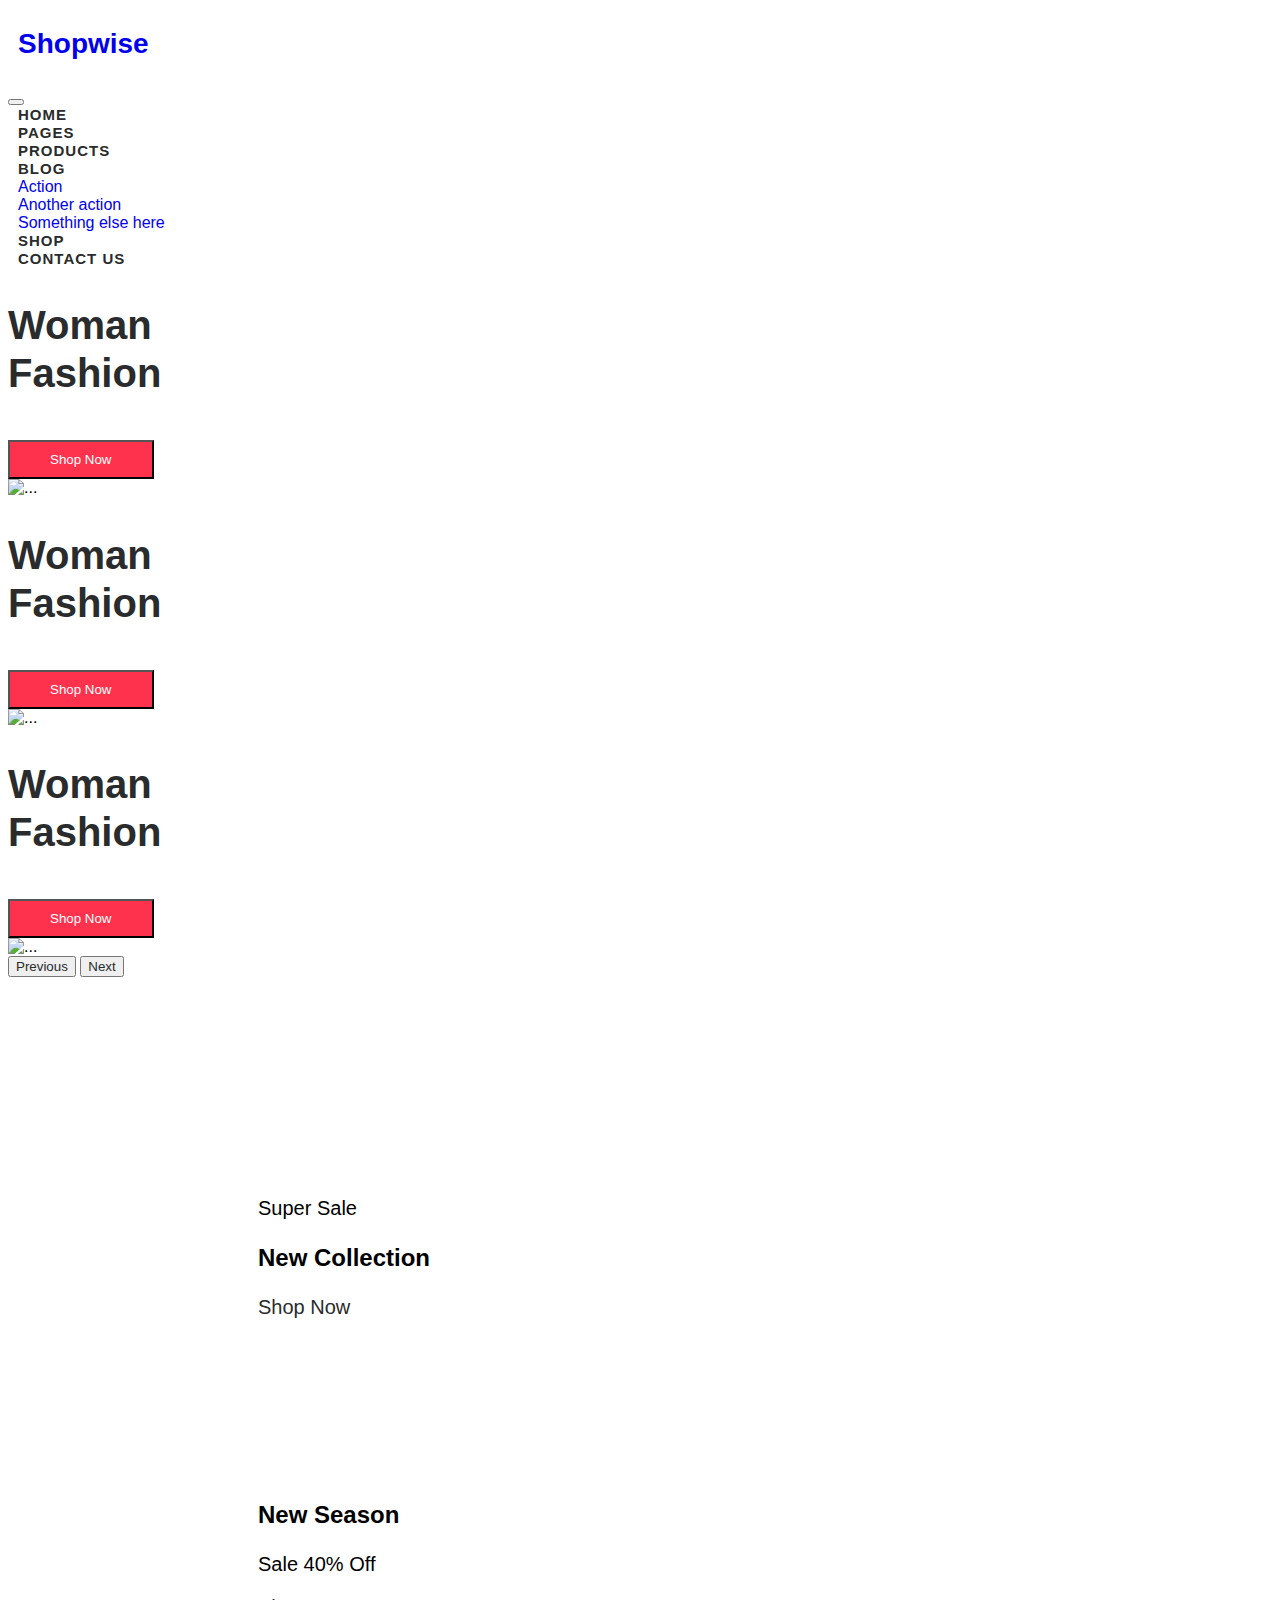
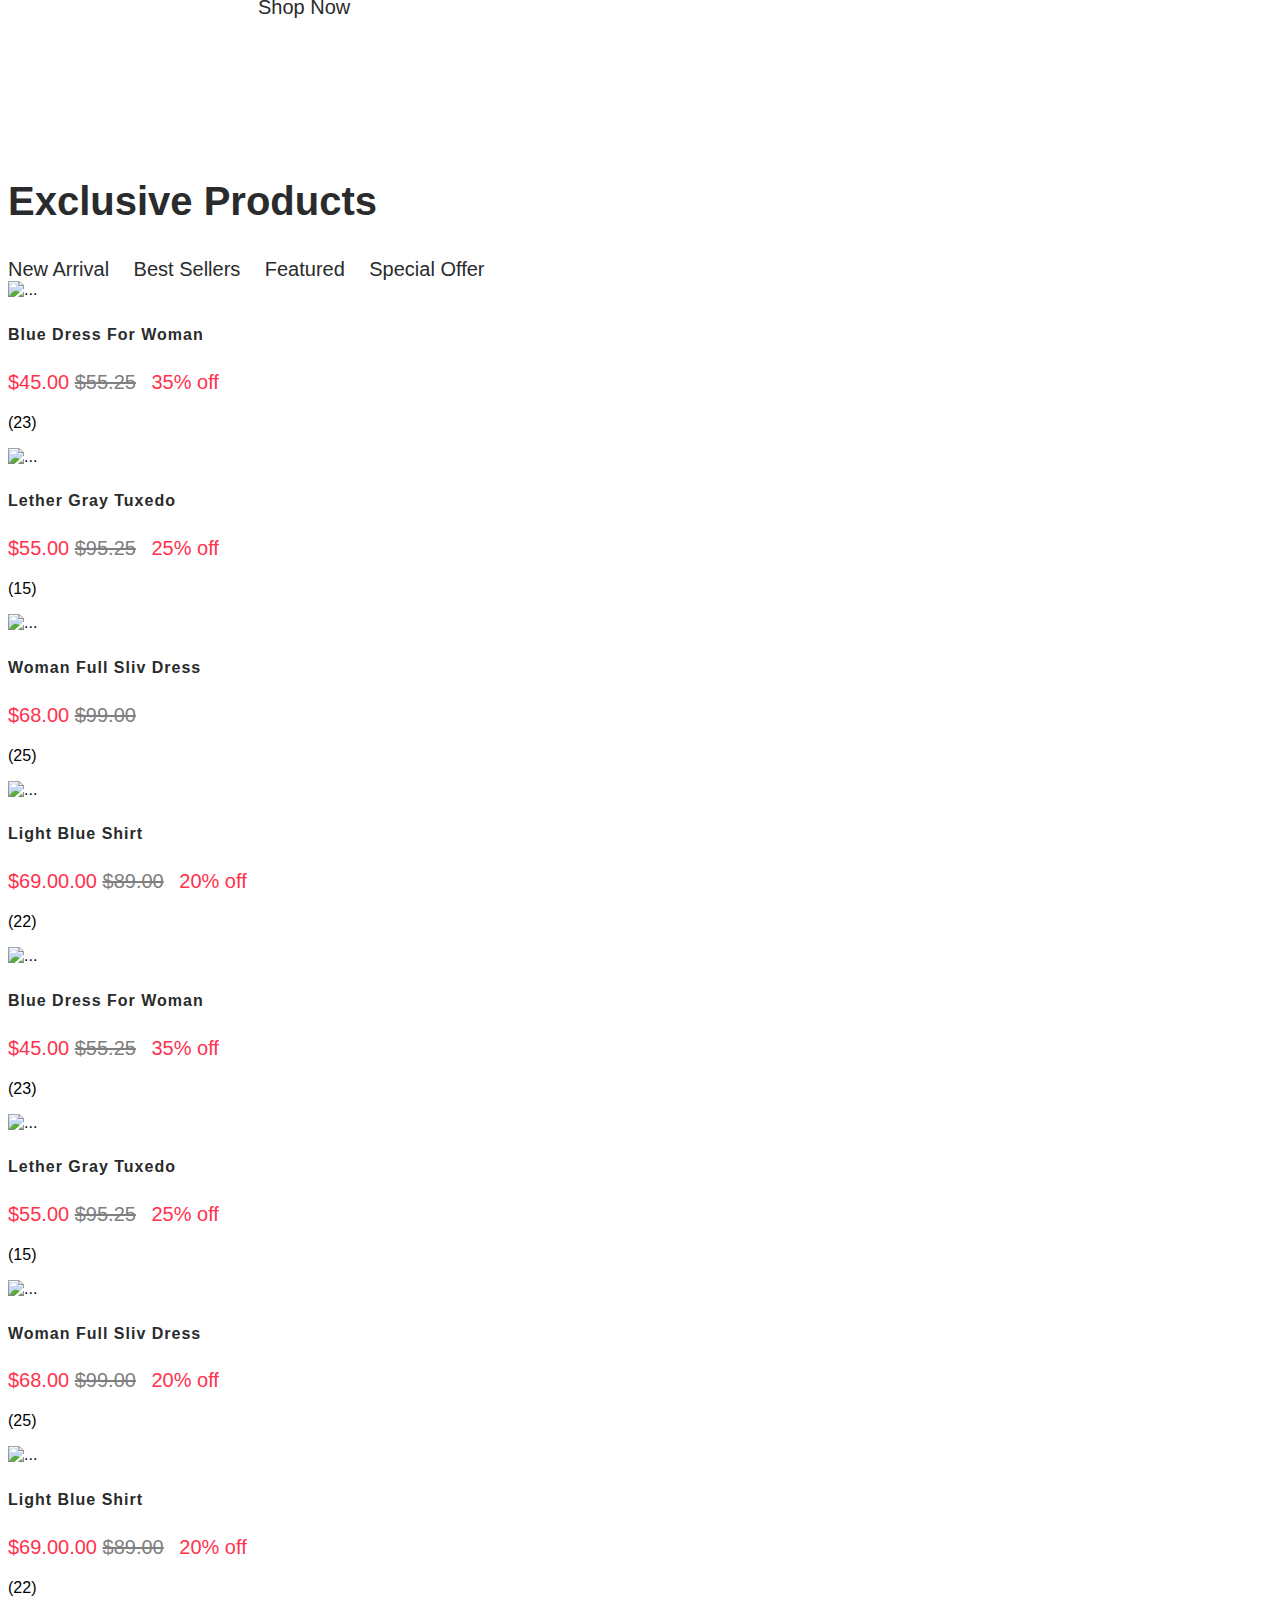
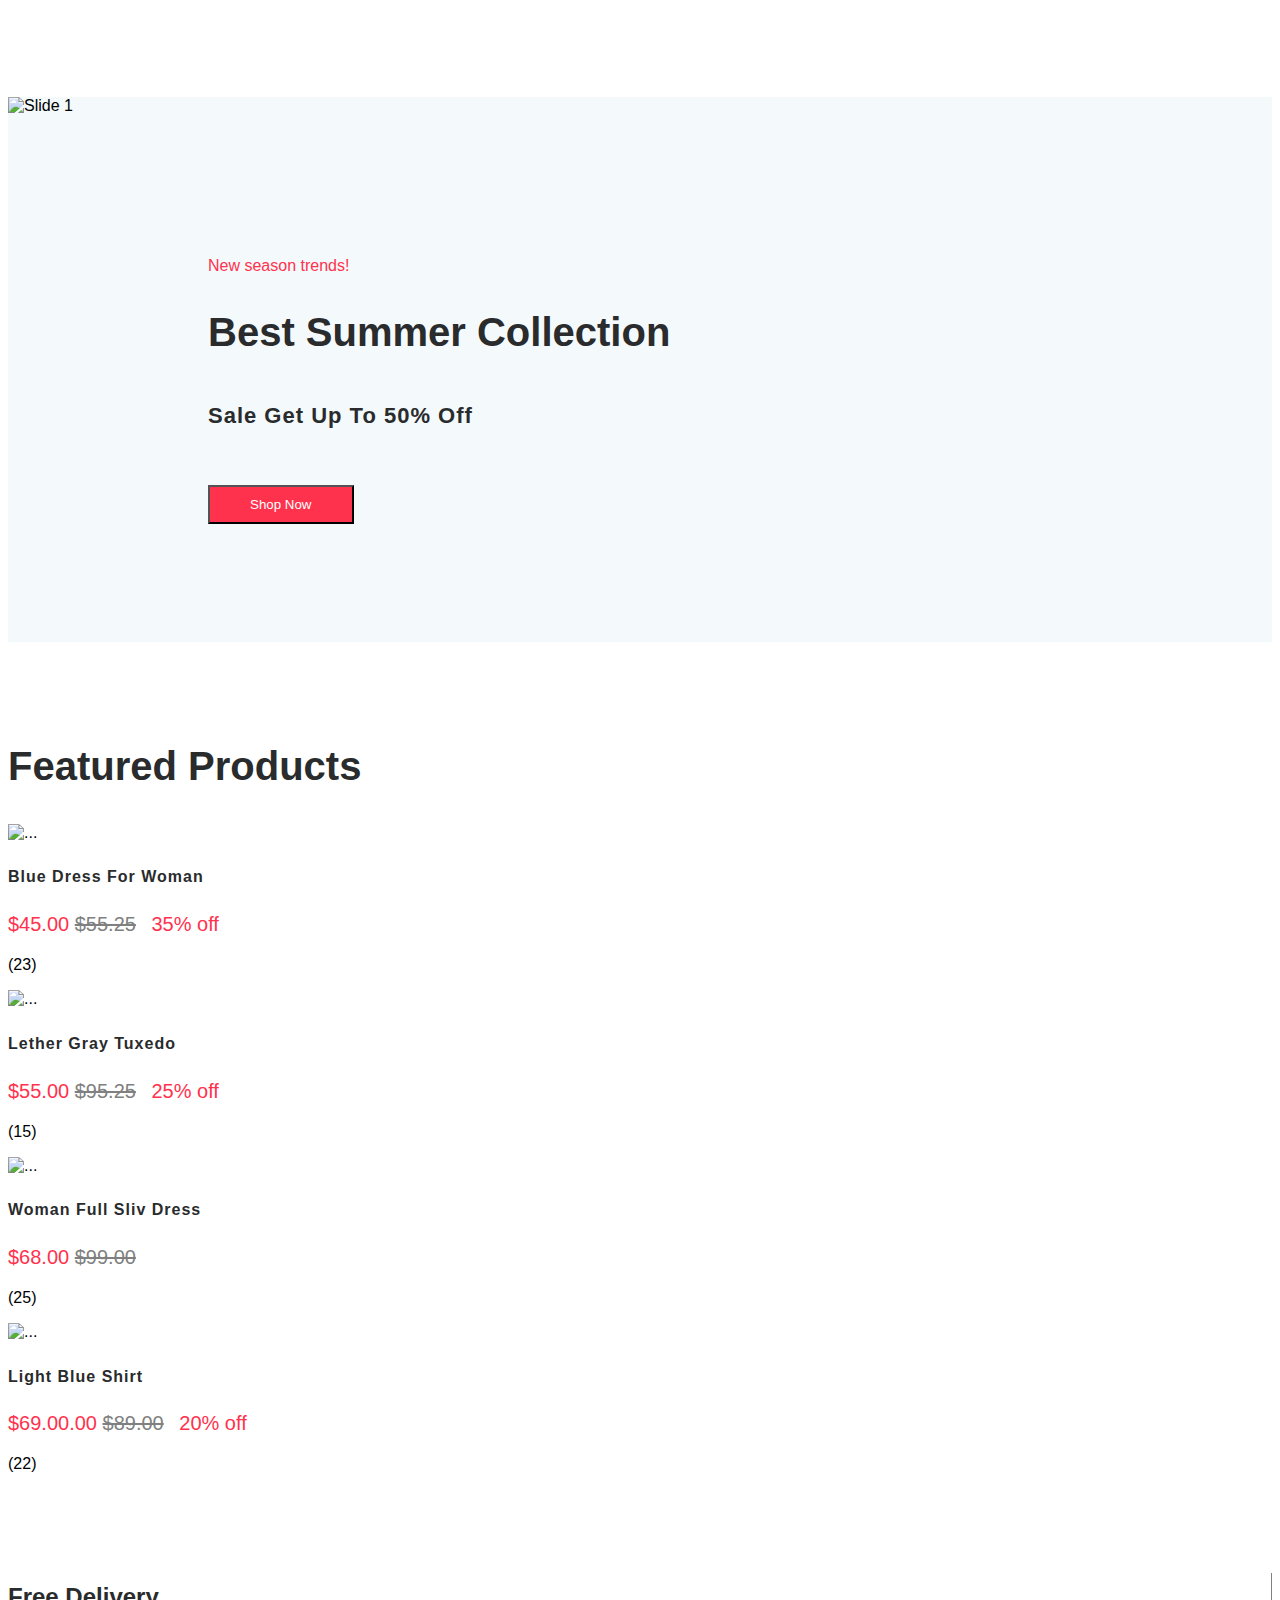
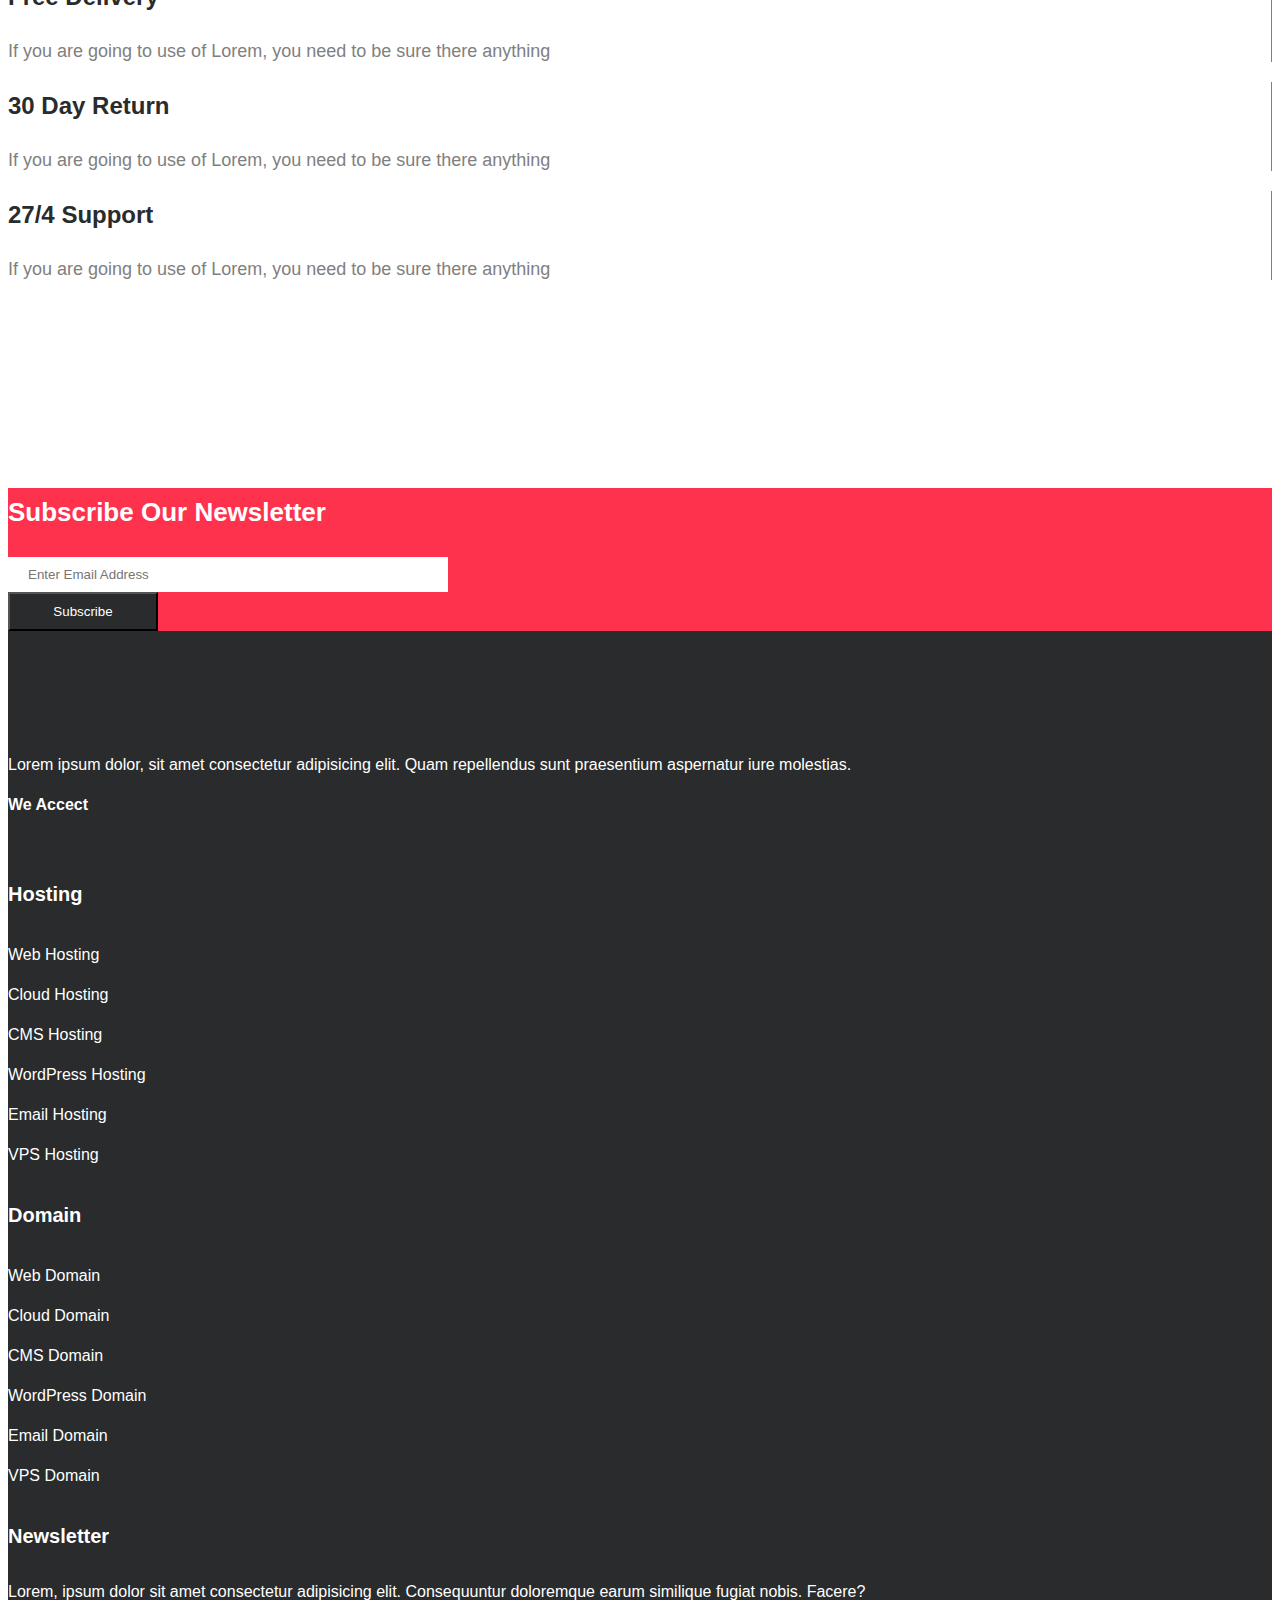
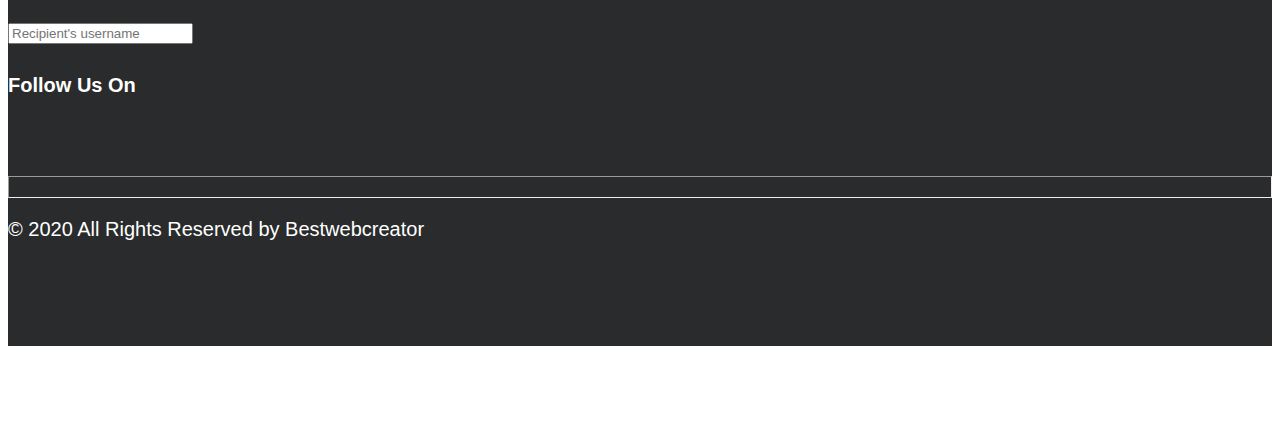
==== index.html @ 96793359 "Contact" ====
<!DOCTYPE html>
<html lang="en">
<head>
    <meta charset="UTF-8">
    <meta http-equiv="X-UA-Compatible" content="IE=edge">
    <meta name="viewport" content="width=device-width, initial-scale=1.0">
    
    

    <link href="https://cdn.jsdelivr.net/npm/bootstrap@5.2.2/dist/css/bootstrap.min.css" rel="stylesheet" integrity="sha384-Zenh87qX5JnK2Jl0vWa8Ck2rdkQ2Bzep5IDxbcnCeuOxjzrPF/et3URy9Bv1WTRi" crossorigin="anonymous">
    
    

    <link rel="stylesheet" href="https://cdnjs.cloudflare.com/ajax/libs/font-awesome/6.2.0/css/all.min.css" integrity="sha512-xh6O/CkQoPOWDdYTDqeRdPCVd1SpvCA9XXcUnZS2FmJNp1coAFzvtCN9BmamE+4aHK8yyUHUSCcJHgXloTyT2A==" crossorigin="anonymous" referrerpolicy="no-referrer" />

    <link rel="stylesheet" href="css/style.css">
    <title>shopwise</title>
</head>
<body>
    <header>
        <nav class="navbar navbar-expand-lg bg-light p-lg-3 ">
            <div class="container">
              <a class="navbar-brand" href="#">
                <div class="icon ">

                    <i class="fa-sharp fa-solid fa-cart-shopping"></i>
                    
                </div>
                <h3>Shopwise</h3>
              </a>
              <button class="navbar-toggler" type="button" data-bs-toggle="collapse" data-bs-target="#navbarNavDropdown" aria-controls="navbarNavDropdown" aria-expanded="false" aria-label="Toggle navigation">
                <span class="navbar-toggler-icon"></span>
              </button>
              <div class="collapse navbar-collapse" id="navbarNavDropdown">
                <ul class="navbar-nav ms-auto mb-2 mb-lg-2">
                  <li class="nav-item">
                    <a class="nav-link active" aria-current="page" href="#">Home</a>
                  </li>
                  <li class="nav-item">
                    <a class="nav-link" href="#">Pages</a>
                  </li>
                  <li class="nav-item">
                    <a class="nav-link" href="#">products</a>
                  </li>
                  <li class="nav-item dropdown">
                    <a class="nav-link dropdown-toggle" href="#" role="button" data-bs-toggle="dropdown" aria-expanded="false">
                     Blog
                    </a>
                    <ul class="dropdown-menu">
                      <li><a class="dropdown-item" href="#">Action</a></li>
                      <li><a class="dropdown-item" href="#">Another action</a></li>
                      <li><a class="dropdown-item" href="#">Something else here</a></li>
                    </ul>
                  </li>


                  <li class="nav-item">
                    <a class="nav-link" href="#">shop</a>
                  </li>

                  <li class="nav-item">
                    <a class="nav-link" href="Contact.html">Contact Us</a>
                  </li>

                  <li class="nav-item">
                    <a class="nav-link" href="#">
                        <i class="fa-sharp fa-solid fa-magnifying-glass"></i>
                    </a>
                  </li>

                  <li class="nav-item">
                    <a class="nav-link" href="#">
                        <i class="fa-solid fa-cart-shopping"></i>
                    </a>
                  </li>
                </ul>
              </div>
            </div>
          </nav>
    </header>

    <section id="hero">
      <div id="carouselExampleControls" class="carousel slide" >
        <div class="carousel-inner">
          <div class="carousel-item active">
            <div class="carousel-caption car-title me-5 mb-lg-5 mb-sm-5 mb-md-5   ">
              <h2>Woman Fashion</h2>
              <button class="btn ">Shop Now</button>
            </div>
            <img src="imgs/banner1.jpg" class="d-block img-fluid w-100" alt="...">
          </div>
          <div class="carousel-item">
            <div class="carousel-caption car-title me-5  mb-lg-5 mb-sm-5 mb-md-5  ">
              <h2>Woman Fashion</h2>
              <button class="btn ">Shop Now</button>
            </div>
            <img src="imgs/banner2.jpg" class="d-block w-100" alt="...">
          </div>
          <div class="carousel-item">
            <div class="carousel-caption car-title me-5  mb-lg-5 mb-sm-5 mb-md-5 ">
              <h2>Woman Fashion</h2>
              <button class="btn ">Shop Now</button>
            </div>
            <img src="imgs/banner3.jpg" class="d-block w-100" alt="...">
          </div>
        </div>
        <button class="carousel-control-prev" type="button" data-bs-target="#carouselExampleControls" data-bs-slide="prev">
          <span class="carousel-control-prev-icon" aria-hidden="true"></span>
          <span class="visually-hidden">Previous</span>
        </button>
        <button class="carousel-control-next" type="button" data-bs-target="#carouselExampleControls" data-bs-slide="next">
          <span class="carousel-control-next-icon" aria-hidden="true"></span>
          <span class="visually-hidden">Next</span>
        </button>
      </div>
    </section >

    <section id="banner" >
      <div class="container">
        <div class="row">
          <div class="col-md-6 col-lg-6 col-sm-12">
            <div class="sale ">
               <div class="sale-img  justify-content-center text-center ">
                <p>Super Sale</p>
                <h3>New Collection</h3>
                <span>Shop Now</span>
              </div>
            </div>
          </div>


          <div class="col-md-6 col-lg-6 col-sm-12">
            <div class="sale2 ">
               <div class="sale-img  justify-content-center text-center ">

                <h3>New Season</h3>
                <p>Sale 40% Off</p>

                
                <span>Shop Now</span>
              </div>
            </div>
          </div>
        </div>
      </div>
    </section>

<section id="Products">
  <div class="Product container">
    <div class="Product-name  text-center">
      <h2>Exclusive Products</h2>
      <div class="link mt-4 mb-lg-5 mb-md-5 mb-sm-5 ">
        <ul>
          <li> <a href="">New Arrival</a> </li>
          <li><a href="">Best Sellers</a> </li>
          <li><a href="">Featured</a> </li>
          <li><a href="">Special Offer</a> </li>
        </ul>
      </div>
      
    </div>


    <div class="Products">
      <div class="row">
        <div class="col-lg-3 col-md-3 col-sm-6 pb-lg-5 pb-md-4 pb-sm-5">

          <div class="card" style="width: 18rem;">
            <img src="imgs/product_img1.jpg" class="card-img-top img-fluid" alt="...">
            <div class="card-body">
              <h5 class="card-title">Blue Dress For Woman</h5>
              <p class="card-text">$45.00 <span>$55.25</span> 35% off</p>

              <div class="icons d-flex">
                <ul>
                  <li><i class="fa-solid fa-star"></i></li>
                  <li><i class="fa-solid fa-star"></i></li>
                  <li><i class="fa-solid fa-star"></i></li>
                  <li><i class="fa-solid fa-star"></i></li>
                  <li><i class="fa-solid fa-star-half"></i></li>

                </ul>
                <p>(23)</p>
              </div>
              
            </div>
          </div>


        </div>



        <div class="col-lg-3 col-md-3 col-sm-6 pb-lg-5 pb-md-4 pb-sm-5">

          <div class="card" style="width: 18rem;">
            <img src="imgs/product_img2.jpg" class="card-img-top img-fluid" alt="...">
            <div class="card-body">
              <h5 class="card-title">Lether Gray Tuxedo</h5>
              <p class="card-text">$55.00 <span>$95.25</span> 25% off</p>

              <div class="icons d-flex">
                <ul>
                  <li><i class="fa-solid fa-star"></i></li>
                  <li><i class="fa-solid fa-star"></i></li>
                  <li><i class="fa-solid fa-star"></i></li>
                  <li><i class="fa-solid fa-star"></i></li>
                  <li><i class="fa-solid fa-star-half"></i></li>

                </ul>
                <p>(15)</p>
              </div>
              
            </div>
          </div>


        </div>


        <div class="col-lg-3 col-md-3 col-sm-6 pb-lg-5 pb-md-4 pb-sm-5">

          <div class="card" style="width: 18rem;">
            <img src="imgs/product_img3.jpg" class="card-img-top img-fluid" alt="...">
            <div class="card-body">
              <h5 class="card-title">Woman Full Sliv Dress</h5>
              <p class="card-text">$68.00 <span>$99.00</span> </p>

              <div class="icons d-flex">
                <ul>
                  <li><i class="fa-solid fa-star"></i></li>
                  <li><i class="fa-solid fa-star"></i></li>
                  <li><i class="fa-solid fa-star"></i></li>
                  <li><i class="fa-solid fa-star"></i></li>
                  <li><i class="fa-solid fa-star-half"></i></li>

                </ul>
                <p>(25)</p>
              </div>
              
            </div>
          </div>


        </div>


        <div class="col-lg-3 col-md-3 col-sm-6 pb-lg-5 pb-md-4 pb-sm-5">

          <div class="card" style="width: 18rem;">
            <img src="imgs/product_img4.jpg" class="card-img-top img-fluid" alt="...">
            <div class="card-body">
              <h5 class="card-title">Light Blue Shirt</h5>
              <p class="card-text">$69.00.00 <span>$89.00</span> 20% off</p>

              <div class="icons d-flex">
                <ul>
                  <li><i class="fa-solid fa-star"></i></li>
                  <li><i class="fa-solid fa-star"></i></li>
                  <li><i class="fa-solid fa-star"></i></li>
                  <li><i class="fa-solid fa-star"></i></li>
                  <li><i class="fa-solid fa-star-half"></i></li>

                </ul>
                <p>(22)</p>
              </div>
              
            </div>
          </div>


        </div>


        <div class="col-lg-3 col-md-3 col-sm-6 pb-lg-5 pb-md-4 pb-sm-5">

          <div class="card" style="width: 18rem;">
            <img src="imgs/product_img5.jpg" class="card-img-top img-fluid" alt="...">
            <div class="card-body">
              <h5 class="card-title">Blue Dress For Woman</h5>
              <p class="card-text">$45.00 <span>$55.25</span> 35% off</p>

              <div class="icons d-flex">
                <ul>
                  <li><i class="fa-solid fa-star"></i></li>
                  <li><i class="fa-solid fa-star"></i></li>
                  <li><i class="fa-solid fa-star"></i></li>
                  <li><i class="fa-solid fa-star"></i></li>
                  <li><i class="fa-solid fa-star-half"></i></li>

                </ul>
                <p>(23)</p>
              </div>
              
            </div>
          </div>


        </div>



        <div class="col-lg-3 col-md-3 col-sm-6 pb-lg-5 pb-md-4 pb-sm-5">

          <div class="card" style="width: 18rem;">
            <img src="imgs/product_img6.jpg" class="card-img-top img-fluid" alt="...">
            <div class="card-body">
              <h5 class="card-title">Lether Gray Tuxedo</h5>
              <p class="card-text">$55.00 <span>$95.25</span> 25% off</p>

              <div class="icons d-flex">
                <ul>
                  <li><i class="fa-solid fa-star"></i></li>
                  <li><i class="fa-solid fa-star"></i></li>
                  <li><i class="fa-solid fa-star"></i></li>
                  <li><i class="fa-solid fa-star"></i></li>
                  <li><i class="fa-solid fa-star-half"></i></li>

                </ul>
                <p>(15)</p>
              </div>
              
            </div>
          </div>


        </div>


        <div class="col-lg-3 col-md-3 col-sm-6 pb-lg-5 pb-md-4 pb-sm-5">

          <div class="card" style="width: 18rem;">
            <img src="imgs/product_img7.jpg" class="card-img-top img-fluid" alt="...">
            <div class="card-body">
              <h5 class="card-title">Woman Full Sliv Dress</h5>
              <p class="card-text">$68.00 <span>$99.00</span> 20% off </p>

              <div class="icons d-flex">
                <ul>
                  <li><i class="fa-solid fa-star"></i></li>
                  <li><i class="fa-solid fa-star"></i></li>
                  <li><i class="fa-solid fa-star"></i></li>
                  <li><i class="fa-solid fa-star"></i></li>
                  <li><i class="fa-solid fa-star-half"></i></li>

                </ul>
                <p>(25)</p>
              </div>
              
            </div>
          </div>


        </div>


        <div class="col-lg-3 col-md-3 col-sm-6 pb-lg-5 pb-md-4 pb-sm-5">

          <div class="card" style="width: 18rem;">
            <img src="imgs/product_img8.jpg" class="card-img-top img-fluid" alt="...">
            <div class="card-body">
              <h5 class="card-title">Light Blue Shirt</h5>
              <p class="card-text">$69.00.00 <span>$89.00</span> 20% off</p>

              <div class="icons d-flex">
                <ul>
                  <li><i class="fa-solid fa-star"></i></li>
                  <li><i class="fa-solid fa-star"></i></li>
                  <li><i class="fa-solid fa-star"></i></li>
                  <li><i class="fa-solid fa-star"></i></li>
                  <li><i class="fa-solid fa-star-half"></i></li>

                </ul>
                <p>(22)</p>
              </div>
              
            </div>
          </div>


        </div>



        
      </div>
    </div>
  </div>
</section>



<section id="carousel" class="summer-title">
<div class="container">

  <div class="Summer  ">
    <div class="row">
      <div class="col-lg-4 col-md-4 col-sm-12">
        <div class="summer-img float-end ">
          <img src="imgs/tranding_img.png" class="d-block img-fluid" alt="Slide 1">

        </div>
      </div>

      <div class="col-lg-8 col-md-8 col-sm-12">
        <div class="summer-text   ">
          <p>New season trends!</p>
          <h2>Best Summer Collection</h2>
          <h5>Sale Get up to 50% Off</h5>
          <button class="btn ">Shop Now</button>
        </div>
      </div>
    </div>
   
</div>
</div>

</section>

<section id="Featured ">
  <div class="Featured container">
    <div class="fea-title text-center pb-lg-4 pb-sm-4 pb-lg-4">
      <h2>Featured Products</h2>
    </div>

    <div class="row">
        <div class="col-lg-3 col-md-3 col-sm-6 pb-lg-5 pb-md-4 pb-sm-5">

          <div class="card" style="width: 18rem;">
            <img src="imgs/product_img1.jpg" class="card-img-top img-fluid" alt="...">
            <div class="card-body">
              <h5 class="card-title">Blue Dress For Woman</h5>
              <p class="card-text">$45.00 <span>$55.25</span> 35% off</p>

              <div class="icons d-flex">
                <ul>
                  <li><i class="fa-solid fa-star"></i></li>
                  <li><i class="fa-solid fa-star"></i></li>
                  <li><i class="fa-solid fa-star"></i></li>
                  <li><i class="fa-solid fa-star"></i></li>
                  <li><i class="fa-solid fa-star-half"></i></li>

                </ul>
                <p>(23)</p>
              </div>
              
            </div>
          </div>


        </div>



        <div class="col-lg-3 col-md-3 col-sm-6 pb-lg-5 pb-md-4 pb-sm-5">

          <div class="card" style="width: 18rem;">
            <img src="imgs/product_img2.jpg" class="card-img-top img-fluid" alt="...">
            <div class="card-body">
              <h5 class="card-title">Lether Gray Tuxedo</h5>
              <p class="card-text">$55.00 <span>$95.25</span> 25% off</p>

              <div class="icons d-flex">
                <ul>
                  <li><i class="fa-solid fa-star"></i></li>
                  <li><i class="fa-solid fa-star"></i></li>
                  <li><i class="fa-solid fa-star"></i></li>
                  <li><i class="fa-solid fa-star"></i></li>
                  <li><i class="fa-solid fa-star-half"></i></li>

                </ul>
                <p>(15)</p>
              </div>
              
            </div>
          </div>


        </div>


        <div class="col-lg-3 col-md-3 col-sm-6 pb-lg-5 pb-md-4 pb-sm-5">

          <div class="card" style="width: 18rem;">
            <img src="imgs/product_img3.jpg" class="card-img-top img-fluid" alt="...">
            <div class="card-body">
              <h5 class="card-title">Woman Full Sliv Dress</h5>
              <p class="card-text">$68.00 <span>$99.00</span> </p>

              <div class="icons d-flex">
                <ul>
                  <li><i class="fa-solid fa-star"></i></li>
                  <li><i class="fa-solid fa-star"></i></li>
                  <li><i class="fa-solid fa-star"></i></li>
                  <li><i class="fa-solid fa-star"></i></li>
                  <li><i class="fa-solid fa-star-half"></i></li>

                </ul>
                <p>(25)</p>
              </div>
              
            </div>
          </div>


        </div>


        <div class="col-lg-3 col-md-3 col-sm-6 pb-lg-5 pb-md-4 pb-sm-5">

          <div class="card" style="width: 18rem;">
            <img src="imgs/product_img4.jpg" class="card-img-top img-fluid" alt="...">
            <div class="card-body">
              <h5 class="card-title">Light Blue Shirt</h5>
              <p class="card-text">$69.00.00 <span>$89.00</span> 20% off</p>

              <div class="icons d-flex">
                <ul>
                  <li><i class="fa-solid fa-star"></i></li>
                  <li><i class="fa-solid fa-star"></i></li>
                  <li><i class="fa-solid fa-star"></i></li>
                  <li><i class="fa-solid fa-star"></i></li>
                  <li><i class="fa-solid fa-star-half"></i></li>

                </ul>
                <p>(22)</p>
              </div>
              
            </div>
          </div>


        </div>
    </div>

  </div>
</section> 



<section id="servic">
  <div class="container">
    <div class="row">
      <div class="col-lg-4 col-md-4 col-sm-12">
        <div class="servic text-center">
            <i class="fa-solid fa-truck-fast"></i>
            <h2>Free Delivery</h2>
            <p>If you are going to use of Lorem, you need to be sure there anything</p>
          <div class="text">
            
          </div>
        </div>
      </div>



      <div class="col-lg-4 col-md-4 col-sm-12">
        <div class="servic text-center">
          <i class="fa-solid fa-hand-holding-dollar"></i> 
                     <h2>30 Day Return</h2>
            <p>If you are going to use of Lorem, you need to be sure there anything</p>
          <div class="text">
            
          </div>
        </div>
      </div>



      <div class="col-lg-4 col-md-4 col-sm-12">
        <div class="servic text-center">
          <i class="fa-sharp fa-solid fa-headset"></i>            <h2>27/4 Support</h2>
            <p>If you are going to use of Lorem, you need to be sure there anything</p>
          <div class="text">
            
          </div>
        </div>
      </div>
    </div>
  </div>
</section>




    <footer>
      <div class="footer-top">
        <div class="footer-con container ">
          <div class="row">
            <div class="col-lg-5 col-md-5 col-sm-12 justify-content-center">
              <div class="left pt-5 pb-5">
                <h2>Subscribe Our Newsletter</h2>
              </div>
              

            </div>
            <div class="col-lg-7 col-md-7 col-sm-12">
                <div class="row pt-5 pb-5">
                  <div class="col-lg-10 col-md-10 col-sm-12">

                    <div class="right float-end">
                      <input type="text" placeholder="Enter Email Address">
                    </div>
                  </div>


                  <div class="col-lg-2 col-md-2 col-sm-12">

                    <div class="col-lg-1 col-md-1 col-sm-12">
                      <div class="icon float-start ">
                        <button class="btn">Subscribe</button>
                      </div>
        
                    </div>
                  </div>
                </div>
            </div>
          </div>
        </div>
      </div>



 
    <div class="footer-mid">
      <div class="container pb-5">
        <div class="row">
            <div class="col-lg-3 col-sm-6">
                <div class="single-box">
                    <img src="img/logo.png" alt="">
                <p>Lorem ipsum dolor, sit amet consectetur adipisicing elit. Quam repellendus sunt praesentium aspernatur iure molestias.</p>
                <h3>We Accect</h3>
                <div class="card-area">
                        <i class="fa fa-cc-visa"></i>
                        <i class="fa fa-credit-card"></i>
                        <i class="fa fa-cc-mastercard"></i>
                        <i class="fa fa-cc-paypal"></i>
                </div>
                </div>
            </div>
            <div class="col-lg-3 col-sm-6">
                <div class="single-box">
                    <h2>Hosting</h2>
                <ul>
                    <li><a href="#">Web Hosting</a></li>
                    <li><a href="#">Cloud Hosting</a></li>
                    <li><a href="#">CMS Hosting</a></li>
                    <li><a href="#">WordPress Hosting</a></li>
                    <li><a href="#">Email Hosting</a></li>
                    <li><a href="#">VPS Hosting</a></li>
                </ul>
                </div>                    
            </div>
            <div class="col-lg-3 col-sm-6">
                <div class="single-box">
                    <h2>Domain</h2>
                <ul>
                    <li><a href="#">Web Domain</a></li>
                    <li><a href="#">Cloud Domain</a></li>
                    <li><a href="#">CMS Domain</a></li>
                    <li><a href="#">WordPress Domain</a></li>
                    <li><a href="#">Email Domain</a></li>
                    <li><a href="#">VPS Domain</a></li>
                </ul>
                </div>                    
            </div>
            <div class="col-lg-3 col-sm-6">
                <div class="single-box">
                    <h2>Newsletter</h2>
                    <p>Lorem, ipsum dolor sit amet consectetur adipisicing elit. Consequuntur doloremque earum similique fugiat nobis. Facere?</p>
                    <div class="input-group mb-3">
                        <input type="text" class="form-control" placeholder="Recipient's username" aria-label="Enter your Email ..." aria-describedby="basic-addon2">
                        <span class="input-group-text" id="basic-addon2"><i class="fa fa-long-arrow-right"></i></span>
                    </div>
                    <h2>Follow us on</h2>
                    <p class="socials">
                        <i class="fa fa-facebook"></i>
                        <i class="fa fa-dribbble"></i>
                        <i class="fa fa-pinterest"></i>
                        <i class="fa fa-twitter"></i>
                    </p>
                </div>
            </div>
        </div>

        
    </div>

    <hr/> 


    <div class="container">
      <div class="row">
        <div class="col-lg-6 col-md-6 col-sm-12">
          <div class="copy">
            <p>© 2020 All Rights Reserved by Bestwebcreator</p>
          </div>
        </div>
        <div class="col-lg-6 col-md-6 col-sm-12">
          
        </div>

      </div>
    </div>
    </div>
     
  </footer>



    <script src="https://cdn.jsdelivr.net/npm/bootstrap@5.2.2/dist/js/bootstrap.bundle.min.js" integrity="sha384-OERcA2EqjJCMA+/3y+gxIOqMEjwtxJY7qPCqsdltbNJuaOe923+mo//f6V8Qbsw3" crossorigin="anonymous"></script>
</body>
</html>
---- css/style.css ----
*::after,
*::before {
    -webkit-box-sizing: border-box;
    box-sizing: border-box;
    margin: 0;
    padding: 0;
}


section{
    margin-bottom: 100px;

}
:active,
:hover,
:focus {
    outline: 0 !important;
    outline-offset: 0;
}
a,
a:hover{
    text-decoration: none;
}

a:hover{
    color: var(--red-color) !important;
}

ul,
ol{
    margin: 0;
    padding: 0;
}


:root{
    --primary-color:#FFFFFF;
    --secondry-color:#292b2c;
    /* --third-color:#f98169; */
    --white-color:#fff;
    --text-color:#292B2C;
    /* --text-gry:#999; */
    --black-color:#292b2c;

    --red-color:#FF324D;

}


html{
    scroll-behavior: smooth;
}

body{
    font-family:sans-serif ;
    font-size: 100%;
    font-weight: 100%;

}


  /* Custom Scrollbar  */

  ::-webkit-scrollbar{
    width: 0.625rem;
  }

  ::-webkit-scrollbar-track{
    background: var(--red-color);
  }


  ::-webkit-scrollbar-thumb{
    background-color: var(--primary-color);
  }



  /* Custom Css Design stert  */


  h1{
    font-size: 3rem;
    font-weight: 900;
    margin-bottom: 3rem;
    color: var(--secondry-color);
  }
  h2{
    font-size: 2.5rem;
    font-weight: 700;
    text-transform: capitalize;
    color: var(--secondry-color);
    line-height: 3rem;
  }
  h4{
    font-size: 18px;
    font-weight: 800;
    margin-bottom: 0.5rem;
    text-transform: capitalize;

    color: var(--secondry-color);
  }
  h5{
    font-size: 1rem;
    font-weight: 700;
    text-transform: capitalize;
    letter-spacing: 1px;
    color: var(--text-color);
  }

  span{
    color: var(--black-color);
  }


  ul,
  ol{
    list-style: none;
  }



  .main-btn{
    display: inline-block;
    padding: 0.625rem 1.875rem;
    line-height: 1.5625rem;
    background-color: var(--primary-color);
    border-color: var(--primary-color);
    color: var(--black-color);
    font-size: 0.9375rem;
    font-weight: 600;
    text-transform: capitalize;
    box-shadow: 0px 2px 10px -1px rgb(0 0 0 /19%);
    -webkit-transform: all .4s ease-out 0s;
    -moz-transform: all .4s ease-out 0s ;
    transform: all .4s ease-out 0s;
}
.main-btn:hover{
    color: var(--white-color) ;
    background-color: var(--black-color);
    border: 1px solid var(--primary-color);
}


.whiet-btn{
    padding: 0.625rem 1.875rem;
    line-height: 25px;
    background-color: var(--white-color);
    border: 0.1875rem solid var(--white-color);
    color: var(--text-color);
    font-size: 0.9375rem;
    font-weight: 600;
    font-weight: 600;
    text-transform: capitalize;
    box-shadow: 0px 2px 10px -1px rgb(0 0 0 /19%);
    -webkit-transform: all .4s ease-out 0s;
    -moz-transform: all .4s ease-out 0s ;
    transform: all .4s ease-out 0s;
}

.main-btn:hover{
    background-color: transparent;
    color: var(--primary-color);
}
.white-btn:hover{
    background-color: transparent;
    color: var(--primary-color);
    border-color: var(--primary-color);
}



/* menu  */
.navbar{
    background: var(--primary-color);
}

.icon i{
    display: flex;
    float: left;
    align-items: center;
    font-size: 30px;
    padding-top: 5px;
    padding-right: 10px;
    color: var(--red-color);
}

.navbar-brand h3:hover{
    color: var(--black-color);
}
.navbar-brand h3{
    font-size: 28px;
    font-weight: bold;
    

}





.navbar-wrap{
    position: fixed;
    width: 100%;
    left: 0;
    z-index: 1000;
    -webkit-transform: all 0.3s ease-out;
    transition: all .3s  ease-out;
}


.nav-item{
    padding: 0 0.625rem;
    transition: all 200ms  ease-out;

}


.nav-link i{
    width: 33px;
}

.navbar-toggler:focus{
    outline: unset;
    border: unset;
    box-shadow: none;
}

.nav-link{
    font-size: 0.9375rem;
    font-weight: 600;
    text-transform: uppercase;
    color: var(--text-color);
    letter-spacing: 1px;
}

.nav-link i{
    font-size: 22px;
}

.nav-link:hover,
.nav-link:active{
    color: var(--primary-color);
}


/* hero */
.carousel-caption{
    width: 300px;
    /* justify-content: left; */
}

.car-title h2{
    width: 300px;
    
    /* margin-bottom: 100px; */
}

.car-title .btn{
    margin-top: 10px;
    padding: 10px 40px;
    background: var(--red-color);
    color: var(--white-color);
}

.car-title .btn:hover{
    background: var(--white-color);
    color: var(--red-color);
}

.carousel-control-prev-icon,
.carousel-control-next-icon{
    background-color: var(--red-color);
}

.sale{
    height: 300px;
    background-image: url("/imgs/shop_banner_img1.jpg");
    background-position: center;
    background-size: cover;
    background-repeat: no-repeat;
}
.sale2{
    height: 300px;
    background-image: url("/imgs/shop_banner_img2.jpg");
    background-position: center;
    background-size: cover;
    background-repeat: no-repeat;
}
.sale-img{

  padding-top: 100px;
  padding-left: 250px;
}

.sale-img p{
    font-size: 20px;
    font-weight: 400;
}

.sale-img h3{
    font-size: 24px;
    font-weight: 800;
}
.sale-img span{
    font-size: 20px;
    font-weight: 400;
}





/* Product-name */


.link ul li{
    display: contents;
    padding-left: 20px;
}
.link ul li a{
    padding-right: 20px;
    color: var(--black-color);
    font-size: 20px;
}


.icons ul li{
    display: contents;
    color: #cc7f00;
}

.card{
    /* border-radius: 5px;
    box-shadow: 5px grey; */
    /* width: 100px; */
}
.card img{
    height: 250px;
}
.card-title{
    font-size: 16px;
    font-weight: 600;
}

.card-text{
    font-size: 20px;
    color: var(--red-color);
}
.card-text span{
    color: gray;
    text-decoration:line-through ;
    padding-right: 10px;
}

.summer-title{
    background-color: #f4f9fc;
}

.summer-text{
    padding: 7.875rem 40px 7.375rem;
    padding-left: 200px;
}
.summer-text p{
    font-size: 16px;
    color: var(--red-color)

}
.summer-text h5{
    padding-top: 10px;
    padding-bottom: 10px;
    font-size: 22px;
}

.summer-text .btn{
    margin-top: 10px;
    padding: 10px 40px;
    background: var(--red-color);
    color: var(--white-color);
}

.summer-text .btn:hover{
    background: var(--white-color);
    color: var(--red-color);
    border: 1px solid var(--red-color);
}


.servic{
    border-right: 1px solid gray;
}

.servic i{
    font-size: 36px;
    color: gray;
    padding-bottom: 20px;
}
.servic h2{
    font-size: 24px;
}
.servic p{
    font-size: 18px;
    color: gray;
}


/* footer  */


.footer-top{
    width: 100%;
    /* height: 200px; */
    /* justify-content: center; */
    background: var(--red-color);
}

.left h2{
    font-size: 26px;
    color: var(--white-color);
}

.right input{
    width: 400px;
    padding: 10px 20px;
    border: none;
}

.icon{
    width: 100px;
}
.icon .btn{
    
    padding: 10px 20px;
    width: 150px;
    color: var(--white-color);
    background: var(--black-color);
}


footer {
	padding: 86px 0;
}



.footer-mid{
    padding: 85px 0;
    background-color: var(--black-color);
}

.single-content {
	text-align: center;
	padding: 115px 0;
}
.single-box p {
	color: var(--white-color);
	line-height: 1.9;
}
.single-box h3 {
	font-size: 16px;
	font-weight: 700;
	color: var(--white-color);
}
.single-box .card-area i {
	color: var(--primary-color);
	font-size: 20px;
	margin-right: 10px;
}
.single-box ul {
	list-style: none;
	padding: 0;
}
.single-box ul li a {
	text-decoration: none;
	color: #fff;
	line-height: 2.5;
	font-weight: 100;
}
.single-box h2 {
	color: var(--white-color);
	font-size: 20px;
	font-weight: 700;
}
#basic-addon2 {
	background: var(--red-color);
	color: var(--white-color);
}
.socials i {
	font-size: 18px;
	margin-right: 15px;
}
@media (max-width: 767px) {
	.single-box {
		margin-bottom: 50px;
	}
}
@media (min-width: 768px) and (max-width: 991px) {
	.single-box {
		margin-bottom: 50px;
	}
}


hr{
    padding-top: 20px;
    color: gray;
}

.copy p{
    font-size: 20px;
    color: var(--white-color);
}   
.card{
    /* width: 100px; */
    /* height: 100px; */
}
.card ul li img{
    width: 100px;
}
/* .card.img img{
    width: 20px;
} */





/* contact page  */
.contact{
    background: #f7f8fb;
    margin-top: 20px;
    padding: 50px 0 50px;
}


.con-neme h3{
    font-size: 26px;
    font-weight: 700;
}
.con-link ul li{
    display: contents;

}
.con-link ul li i{
    color: gray;
    font-size: 14px;
    padding-right: 10px;
}
.con-link ul li a{
    color: gray;
}



.address-item{
    margin-left: 20px;
    margin-right: 20px;
    border: 1px solid gray;
    border-radius: 5px;
}
.address-icon{
    padding: 20px;
    color: var(--red-color);

}




.address-icon i:hover{
    color: var(--white-color);
    background: var(--red-color)
}
.address-icon i{
    font-size: 30px;
    padding: 20px 20px;
    border: 1px solid var(--red-color);

    border-radius: 222px;

}


.address-text h4{
    font-size: 18px;
    padding-bottom: 10px;
    color: #292B2C;
}

.address-text p{
    font-size: 18px;
    padding-bottom: 10px;
    color: gray;
}


.countact-us-from .btn{
    padding: 10px 25px;
    width: 150px;
    color: var(--white-color);
    background: var(--red-color);
}


.countact-us-from .btn:hover{
    background: var(--white-color);
    color: var(--red-color);
    border: 1px solid var(--red-color);
}


.countact-us-head h2{
    font-size: 28px;
}

.countact-us-dis p{
    font-size: 18px;
    color: gray;
}
/* .cou-form{
    padding: 10px;
} */

.map-area iframe{
    border-radius: 5px;
}
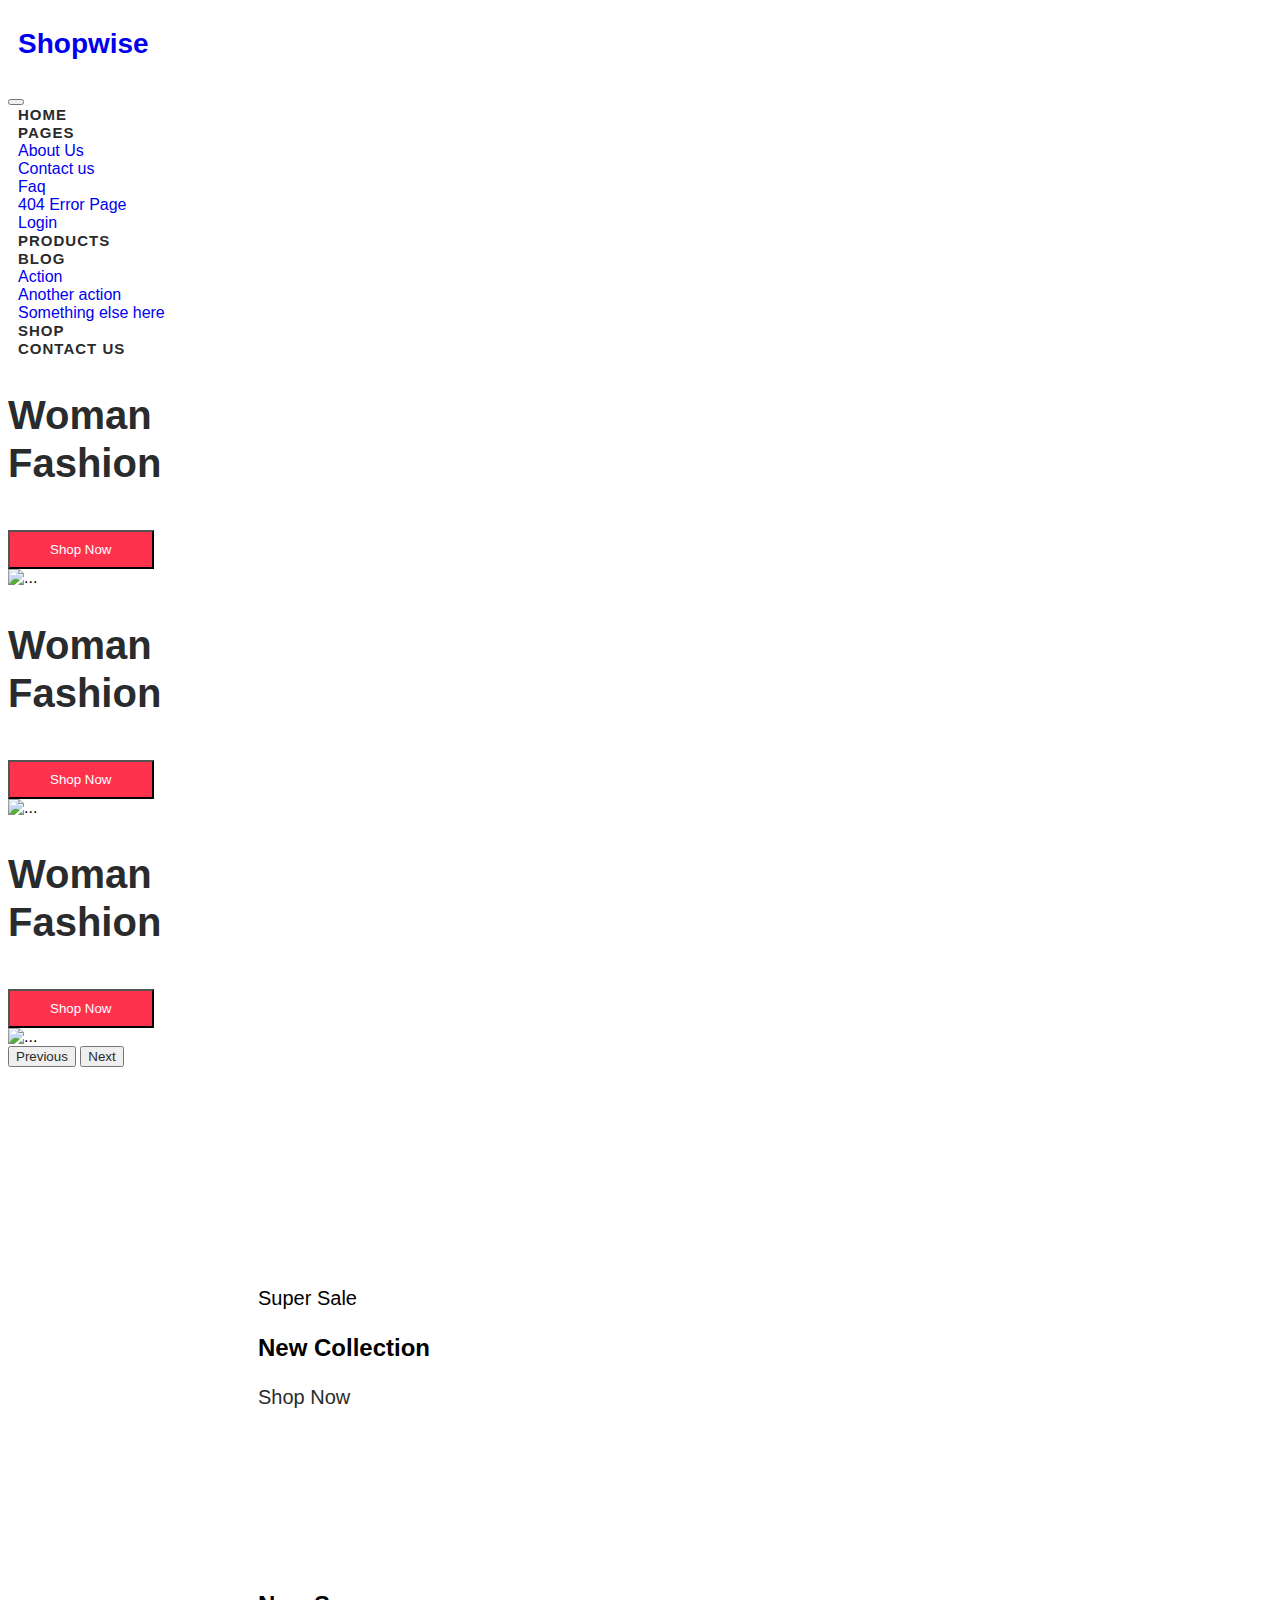
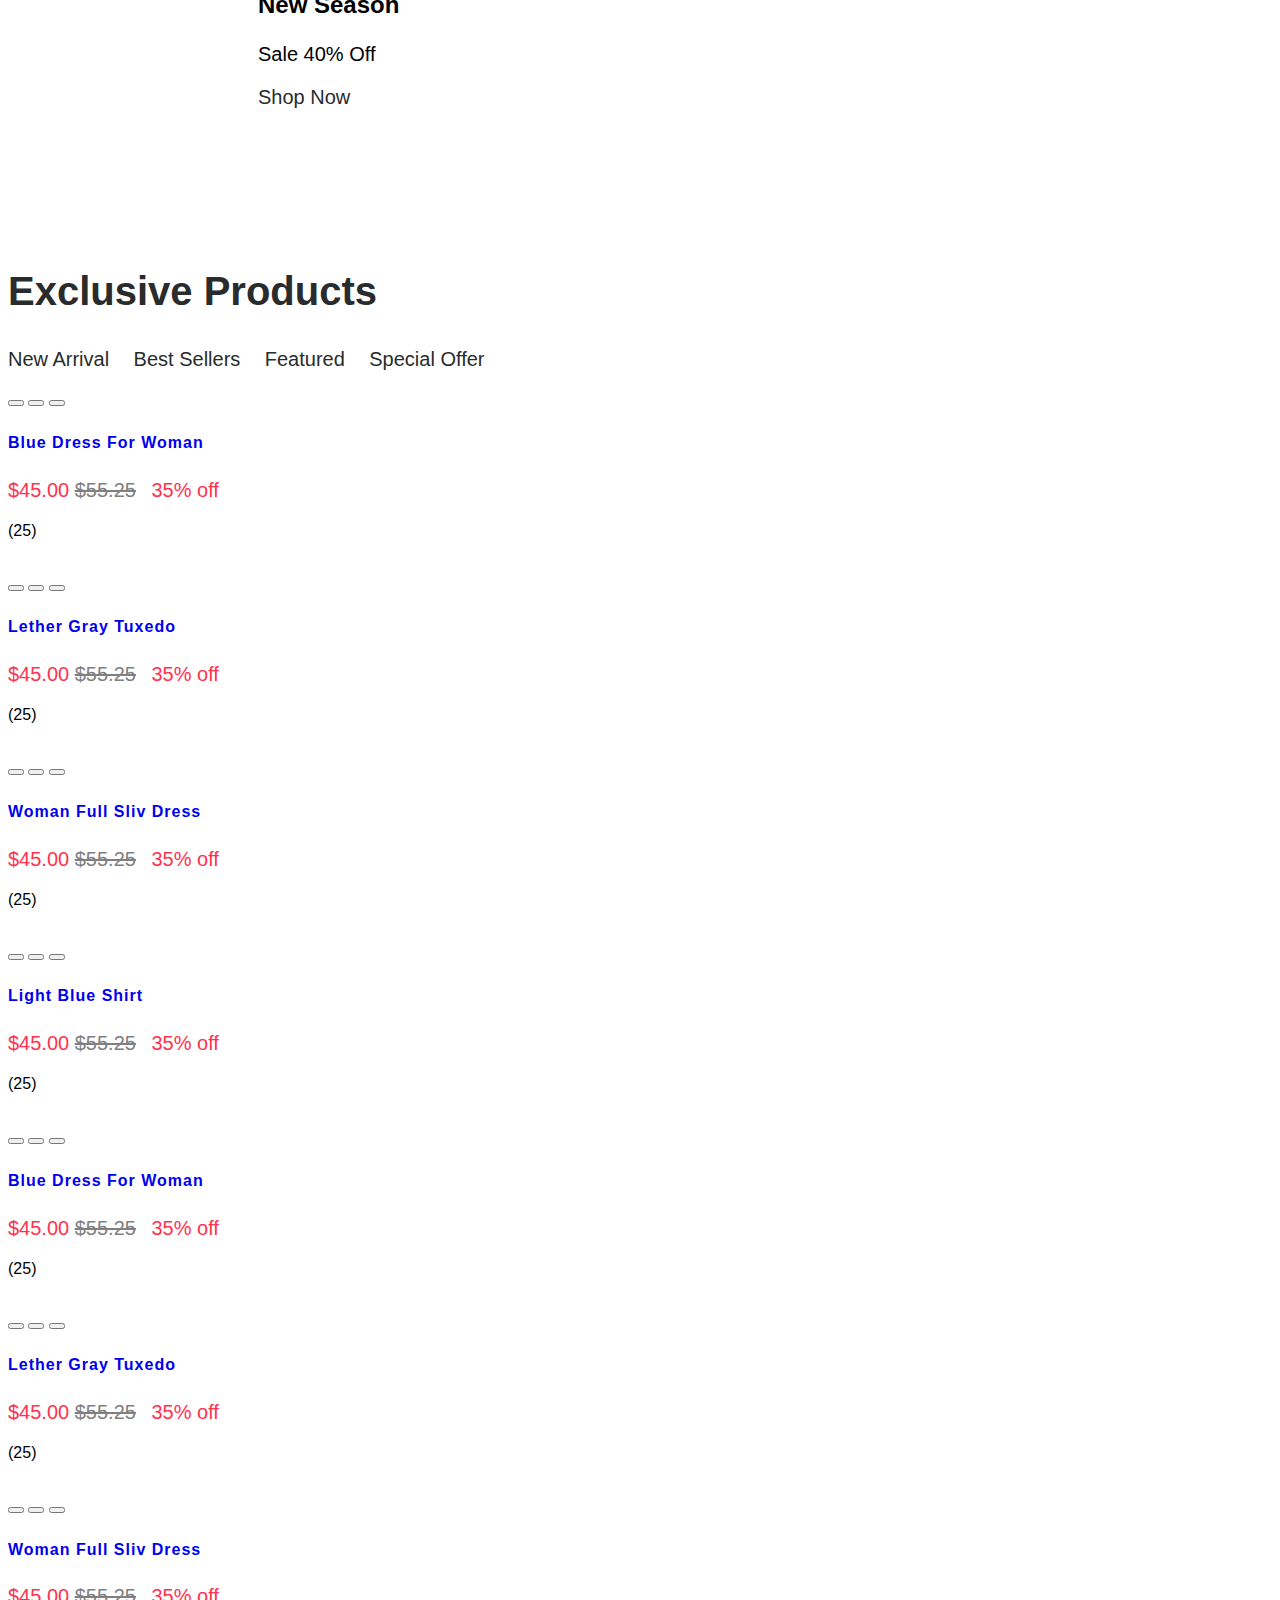
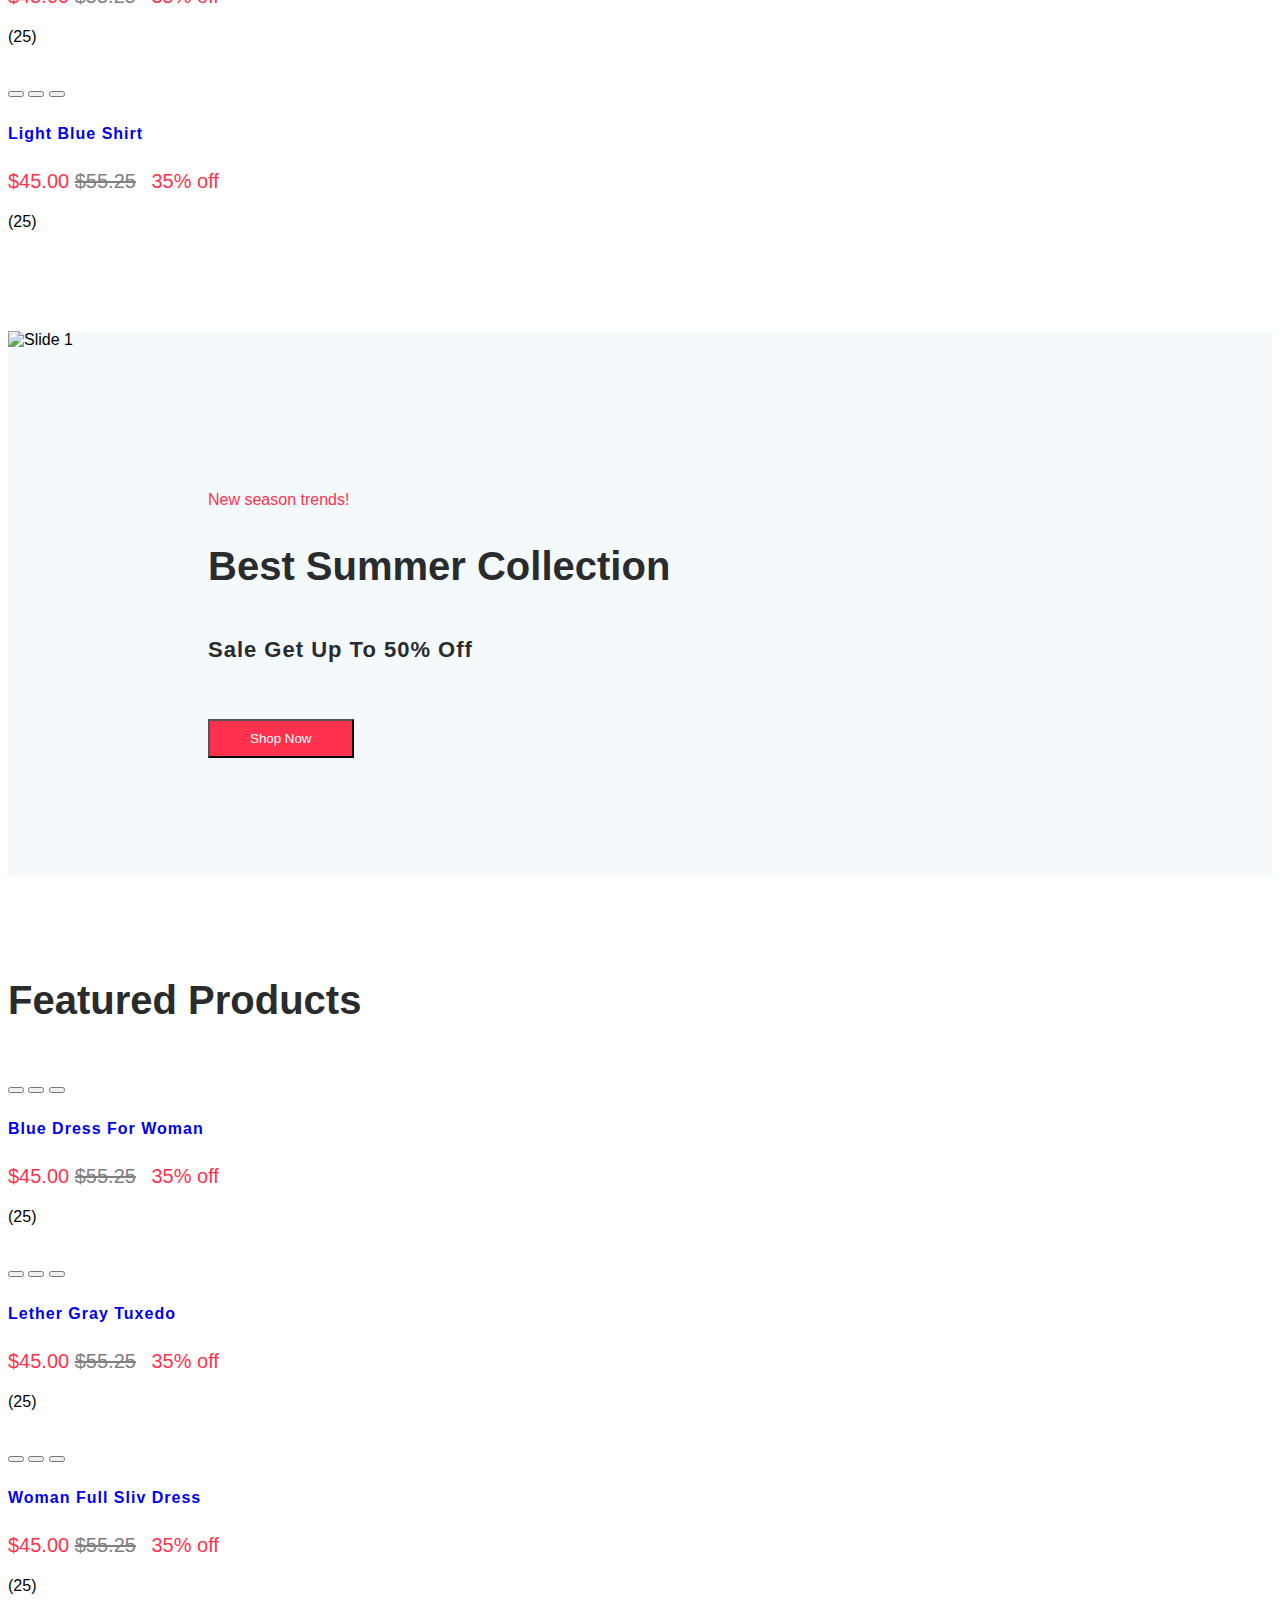
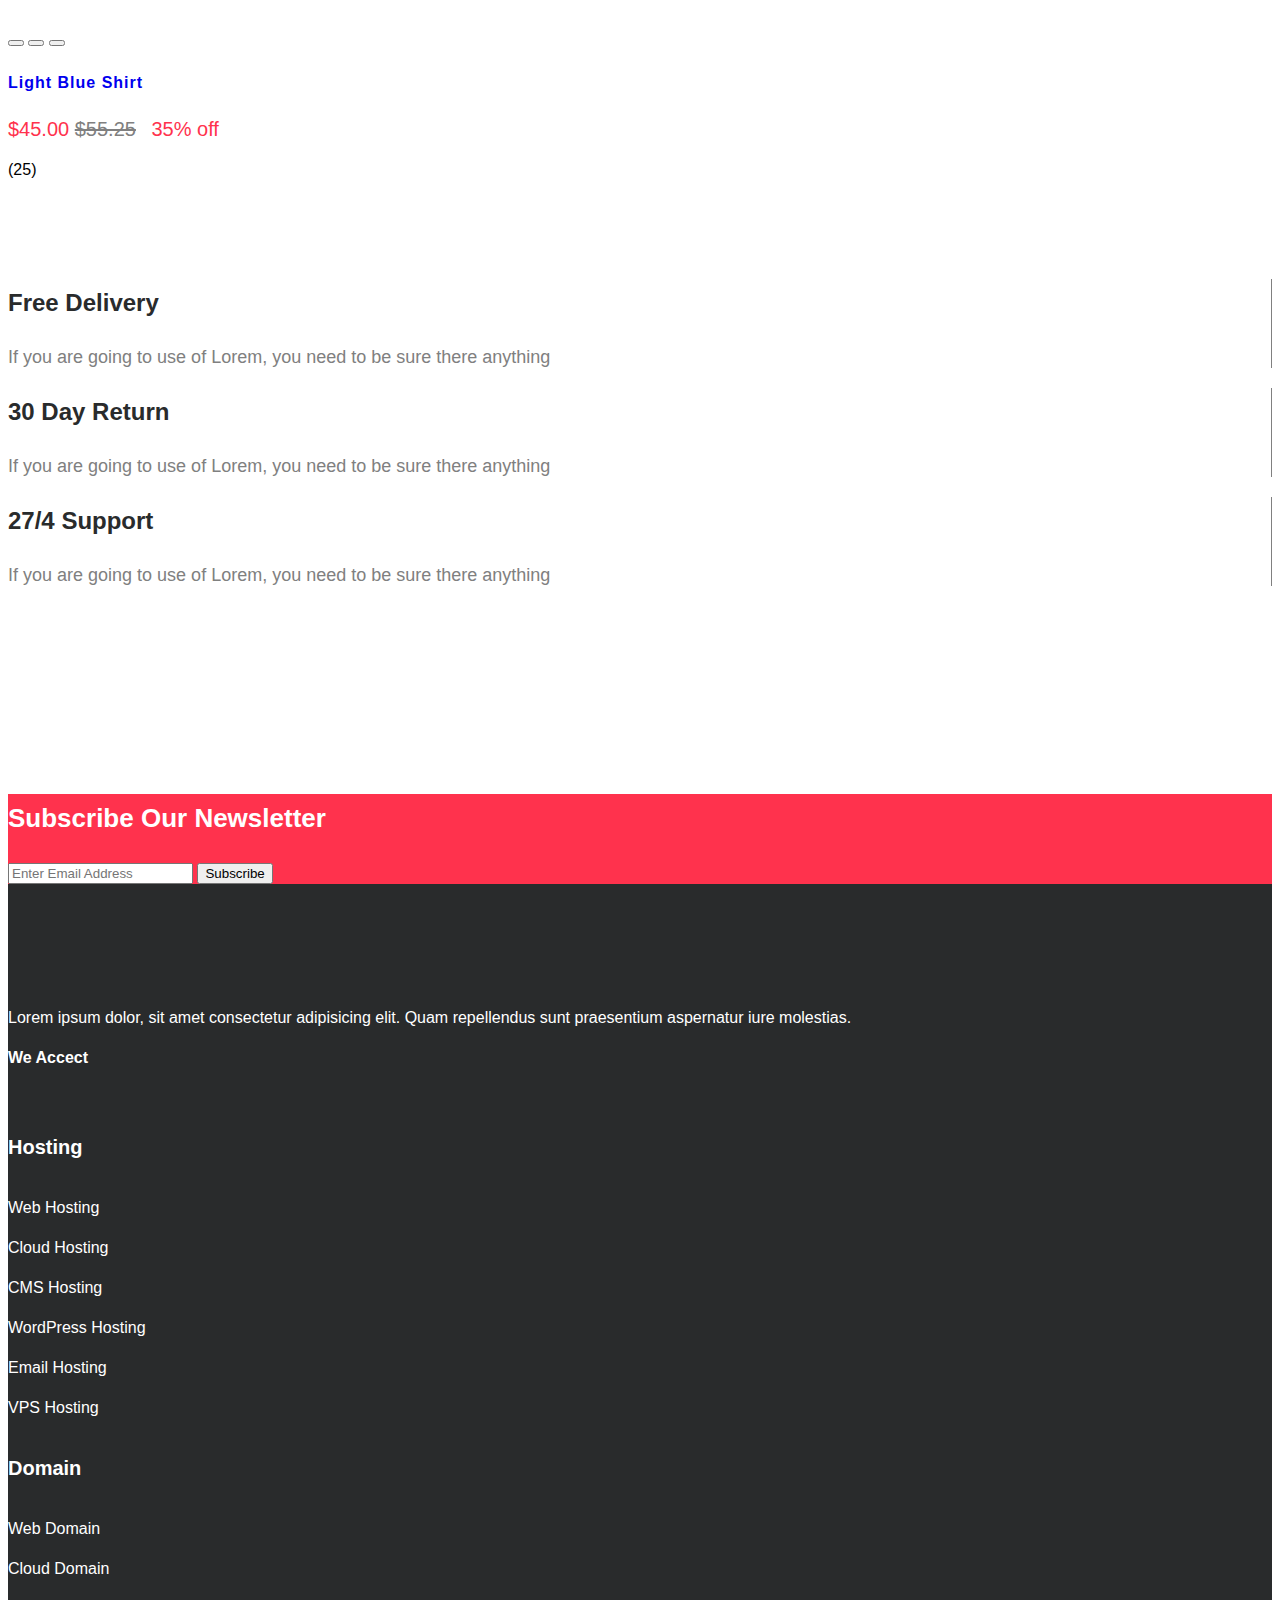
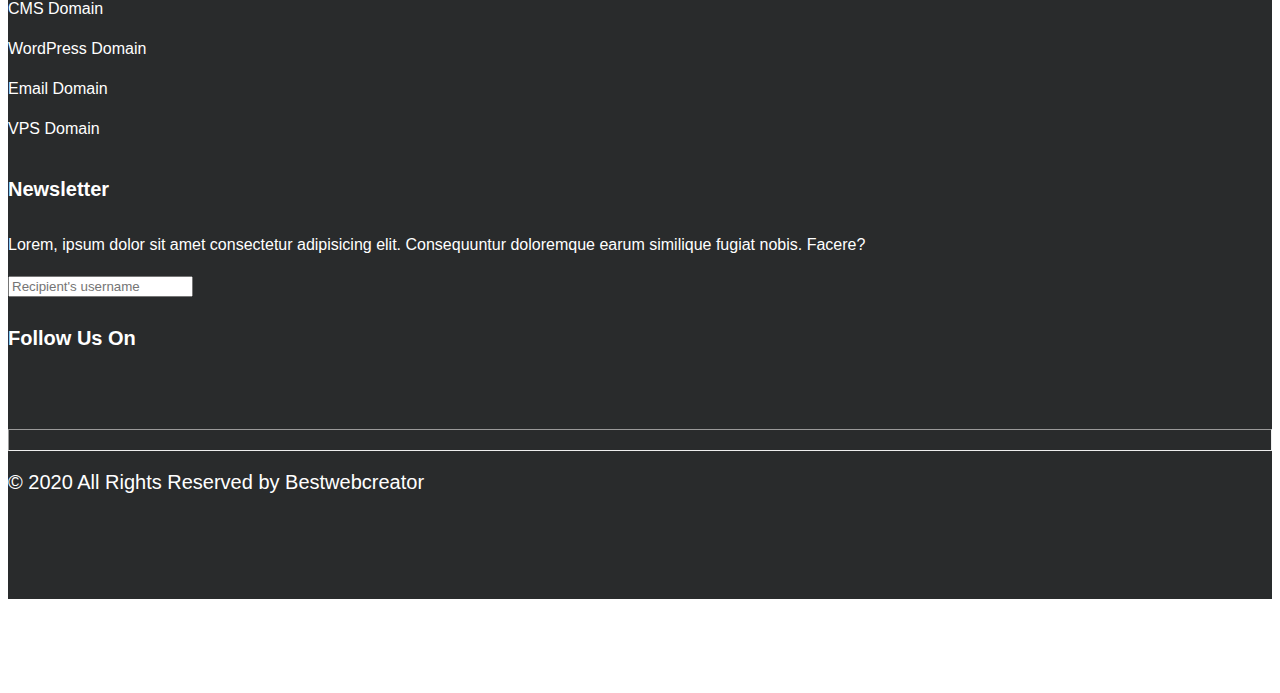
==== commit 42d734c3: "solve" ====
--- a/index.html
+++ b/index.html
@@ -1,713 +1,838 @@
-<!DOCTYPE html>
-<html lang="en">
-<head>
-    <meta charset="UTF-8">
-    <meta http-equiv="X-UA-Compatible" content="IE=edge">
-    <meta name="viewport" content="width=device-width, initial-scale=1.0">
-    
-    
-
-    <link href="https://cdn.jsdelivr.net/npm/bootstrap@5.2.2/dist/css/bootstrap.min.css" rel="stylesheet" integrity="sha384-Zenh87qX5JnK2Jl0vWa8Ck2rdkQ2Bzep5IDxbcnCeuOxjzrPF/et3URy9Bv1WTRi" crossorigin="anonymous">
-    
-    
-
-    <link rel="stylesheet" href="https://cdnjs.cloudflare.com/ajax/libs/font-awesome/6.2.0/css/all.min.css" integrity="sha512-xh6O/CkQoPOWDdYTDqeRdPCVd1SpvCA9XXcUnZS2FmJNp1coAFzvtCN9BmamE+4aHK8yyUHUSCcJHgXloTyT2A==" crossorigin="anonymous" referrerpolicy="no-referrer" />
-
-    <link rel="stylesheet" href="css/style.css">
-    <title>shopwise</title>
-</head>
-<body>
-    <header>
-        <nav class="navbar navbar-expand-lg bg-light p-lg-3 ">
-            <div class="container">
-              <a class="navbar-brand" href="#">
-                <div class="icon ">
-
-                    <i class="fa-sharp fa-solid fa-cart-shopping"></i>
-                    
-                </div>
-                <h3>Shopwise</h3>
-              </a>
-              <button class="navbar-toggler" type="button" data-bs-toggle="collapse" data-bs-target="#navbarNavDropdown" aria-controls="navbarNavDropdown" aria-expanded="false" aria-label="Toggle navigation">
-                <span class="navbar-toggler-icon"></span>
-              </button>
-              <div class="collapse navbar-collapse" id="navbarNavDropdown">
-                <ul class="navbar-nav ms-auto mb-2 mb-lg-2">
-                  <li class="nav-item">
-                    <a class="nav-link active" aria-current="page" href="#">Home</a>
-                  </li>
-                  <li class="nav-item">
-                    <a class="nav-link" href="#">Pages</a>
-                  </li>
-                  <li class="nav-item">
-                    <a class="nav-link" href="#">products</a>
-                  </li>
-                  <li class="nav-item dropdown">
-                    <a class="nav-link dropdown-toggle" href="#" role="button" data-bs-toggle="dropdown" aria-expanded="false">
-                     Blog
-                    </a>
-                    <ul class="dropdown-menu">
-                      <li><a class="dropdown-item" href="#">Action</a></li>
-                      <li><a class="dropdown-item" href="#">Another action</a></li>
-                      <li><a class="dropdown-item" href="#">Something else here</a></li>
-                    </ul>
-                  </li>
-
-
-                  <li class="nav-item">
-                    <a class="nav-link" href="#">shop</a>
-                  </li>
-
-                  <li class="nav-item">
-                    <a class="nav-link" href="Contact.html">Contact Us</a>
-                  </li>
-
-                  <li class="nav-item">
-                    <a class="nav-link" href="#">
-                        <i class="fa-sharp fa-solid fa-magnifying-glass"></i>
-                    </a>
-                  </li>
-
-                  <li class="nav-item">
-                    <a class="nav-link" href="#">
-                        <i class="fa-solid fa-cart-shopping"></i>
-                    </a>
-                  </li>
-                </ul>
-              </div>
-            </div>
-          </nav>
-    </header>
-
-    <section id="hero">
-      <div id="carouselExampleControls" class="carousel slide" >
-        <div class="carousel-inner">
-          <div class="carousel-item active">
-            <div class="carousel-caption car-title me-5 mb-lg-5 mb-sm-5 mb-md-5   ">
-              <h2>Woman Fashion</h2>
-              <button class="btn ">Shop Now</button>
-            </div>
-            <img src="imgs/banner1.jpg" class="d-block img-fluid w-100" alt="...">
-          </div>
-          <div class="carousel-item">
-            <div class="carousel-caption car-title me-5  mb-lg-5 mb-sm-5 mb-md-5  ">
-              <h2>Woman Fashion</h2>
-              <button class="btn ">Shop Now</button>
-            </div>
-            <img src="imgs/banner2.jpg" class="d-block w-100" alt="...">
-          </div>
-          <div class="carousel-item">
-            <div class="carousel-caption car-title me-5  mb-lg-5 mb-sm-5 mb-md-5 ">
-              <h2>Woman Fashion</h2>
-              <button class="btn ">Shop Now</button>
-            </div>
-            <img src="imgs/banner3.jpg" class="d-block w-100" alt="...">
-          </div>
-        </div>
-        <button class="carousel-control-prev" type="button" data-bs-target="#carouselExampleControls" data-bs-slide="prev">
-          <span class="carousel-control-prev-icon" aria-hidden="true"></span>
-          <span class="visually-hidden">Previous</span>
-        </button>
-        <button class="carousel-control-next" type="button" data-bs-target="#carouselExampleControls" data-bs-slide="next">
-          <span class="carousel-control-next-icon" aria-hidden="true"></span>
-          <span class="visually-hidden">Next</span>
-        </button>
-      </div>
-    </section >
-
-    <section id="banner" >
-      <div class="container">
-        <div class="row">
-          <div class="col-md-6 col-lg-6 col-sm-12">
-            <div class="sale ">
-               <div class="sale-img  justify-content-center text-center ">
-                <p>Super Sale</p>
-                <h3>New Collection</h3>
-                <span>Shop Now</span>
-              </div>
-            </div>
-          </div>
-
-
-          <div class="col-md-6 col-lg-6 col-sm-12">
-            <div class="sale2 ">
-               <div class="sale-img  justify-content-center text-center ">
-
-                <h3>New Season</h3>
-                <p>Sale 40% Off</p>
-
-                
-                <span>Shop Now</span>
-              </div>
-            </div>
-          </div>
-        </div>
-      </div>
-    </section>
-
-<section id="Products">
-  <div class="Product container">
-    <div class="Product-name  text-center">
-      <h2>Exclusive Products</h2>
-      <div class="link mt-4 mb-lg-5 mb-md-5 mb-sm-5 ">
-        <ul>
-          <li> <a href="">New Arrival</a> </li>
-          <li><a href="">Best Sellers</a> </li>
-          <li><a href="">Featured</a> </li>
-          <li><a href="">Special Offer</a> </li>
-        </ul>
-      </div>
-      
-    </div>
-
-
-    <div class="Products">
-      <div class="row">
-        <div class="col-lg-3 col-md-3 col-sm-6 pb-lg-5 pb-md-4 pb-sm-5">
-
-          <div class="card" style="width: 18rem;">
-            <img src="imgs/product_img1.jpg" class="card-img-top img-fluid" alt="...">
-            <div class="card-body">
-              <h5 class="card-title">Blue Dress For Woman</h5>
-              <p class="card-text">$45.00 <span>$55.25</span> 35% off</p>
-
-              <div class="icons d-flex">
-                <ul>
-                  <li><i class="fa-solid fa-star"></i></li>
-                  <li><i class="fa-solid fa-star"></i></li>
-                  <li><i class="fa-solid fa-star"></i></li>
-                  <li><i class="fa-solid fa-star"></i></li>
-                  <li><i class="fa-solid fa-star-half"></i></li>
-
-                </ul>
-                <p>(23)</p>
-              </div>
-              
-            </div>
-          </div>
-
-
-        </div>
-
-
-
-        <div class="col-lg-3 col-md-3 col-sm-6 pb-lg-5 pb-md-4 pb-sm-5">
-
-          <div class="card" style="width: 18rem;">
-            <img src="imgs/product_img2.jpg" class="card-img-top img-fluid" alt="...">
-            <div class="card-body">
-              <h5 class="card-title">Lether Gray Tuxedo</h5>
-              <p class="card-text">$55.00 <span>$95.25</span> 25% off</p>
-
-              <div class="icons d-flex">
-                <ul>
-                  <li><i class="fa-solid fa-star"></i></li>
-                  <li><i class="fa-solid fa-star"></i></li>
-                  <li><i class="fa-solid fa-star"></i></li>
-                  <li><i class="fa-solid fa-star"></i></li>
-                  <li><i class="fa-solid fa-star-half"></i></li>
-
-                </ul>
-                <p>(15)</p>
-              </div>
-              
-            </div>
-          </div>
-
-
-        </div>
-
-
-        <div class="col-lg-3 col-md-3 col-sm-6 pb-lg-5 pb-md-4 pb-sm-5">
-
-          <div class="card" style="width: 18rem;">
-            <img src="imgs/product_img3.jpg" class="card-img-top img-fluid" alt="...">
-            <div class="card-body">
-              <h5 class="card-title">Woman Full Sliv Dress</h5>
-              <p class="card-text">$68.00 <span>$99.00</span> </p>
-
-              <div class="icons d-flex">
-                <ul>
-                  <li><i class="fa-solid fa-star"></i></li>
-                  <li><i class="fa-solid fa-star"></i></li>
-                  <li><i class="fa-solid fa-star"></i></li>
-                  <li><i class="fa-solid fa-star"></i></li>
-                  <li><i class="fa-solid fa-star-half"></i></li>
-
-                </ul>
-                <p>(25)</p>
-              </div>
-              
-            </div>
-          </div>
-
-
-        </div>
-
-
-        <div class="col-lg-3 col-md-3 col-sm-6 pb-lg-5 pb-md-4 pb-sm-5">
-
-          <div class="card" style="width: 18rem;">
-            <img src="imgs/product_img4.jpg" class="card-img-top img-fluid" alt="...">
-            <div class="card-body">
-              <h5 class="card-title">Light Blue Shirt</h5>
-              <p class="card-text">$69.00.00 <span>$89.00</span> 20% off</p>
-
-              <div class="icons d-flex">
-                <ul>
-                  <li><i class="fa-solid fa-star"></i></li>
-                  <li><i class="fa-solid fa-star"></i></li>
-                  <li><i class="fa-solid fa-star"></i></li>
-                  <li><i class="fa-solid fa-star"></i></li>
-                  <li><i class="fa-solid fa-star-half"></i></li>
-
-                </ul>
-                <p>(22)</p>
-              </div>
-              
-            </div>
-          </div>
-
-
-        </div>
-
-
-        <div class="col-lg-3 col-md-3 col-sm-6 pb-lg-5 pb-md-4 pb-sm-5">
-
-          <div class="card" style="width: 18rem;">
-            <img src="imgs/product_img5.jpg" class="card-img-top img-fluid" alt="...">
-            <div class="card-body">
-              <h5 class="card-title">Blue Dress For Woman</h5>
-              <p class="card-text">$45.00 <span>$55.25</span> 35% off</p>
-
-              <div class="icons d-flex">
-                <ul>
-                  <li><i class="fa-solid fa-star"></i></li>
-                  <li><i class="fa-solid fa-star"></i></li>
-                  <li><i class="fa-solid fa-star"></i></li>
-                  <li><i class="fa-solid fa-star"></i></li>
-                  <li><i class="fa-solid fa-star-half"></i></li>
-
-                </ul>
-                <p>(23)</p>
-              </div>
-              
-            </div>
-          </div>
-
-
-        </div>
-
-
-
-        <div class="col-lg-3 col-md-3 col-sm-6 pb-lg-5 pb-md-4 pb-sm-5">
-
-          <div class="card" style="width: 18rem;">
-            <img src="imgs/product_img6.jpg" class="card-img-top img-fluid" alt="...">
-            <div class="card-body">
-              <h5 class="card-title">Lether Gray Tuxedo</h5>
-              <p class="card-text">$55.00 <span>$95.25</span> 25% off</p>
-
-              <div class="icons d-flex">
-                <ul>
-                  <li><i class="fa-solid fa-star"></i></li>
-                  <li><i class="fa-solid fa-star"></i></li>
-                  <li><i class="fa-solid fa-star"></i></li>
-                  <li><i class="fa-solid fa-star"></i></li>
-                  <li><i class="fa-solid fa-star-half"></i></li>
-
-                </ul>
-                <p>(15)</p>
-              </div>
-              
-            </div>
-          </div>
-
-
-        </div>
-
-
-        <div class="col-lg-3 col-md-3 col-sm-6 pb-lg-5 pb-md-4 pb-sm-5">
-
-          <div class="card" style="width: 18rem;">
-            <img src="imgs/product_img7.jpg" class="card-img-top img-fluid" alt="...">
-            <div class="card-body">
-              <h5 class="card-title">Woman Full Sliv Dress</h5>
-              <p class="card-text">$68.00 <span>$99.00</span> 20% off </p>
-
-              <div class="icons d-flex">
-                <ul>
-                  <li><i class="fa-solid fa-star"></i></li>
-                  <li><i class="fa-solid fa-star"></i></li>
-                  <li><i class="fa-solid fa-star"></i></li>
-                  <li><i class="fa-solid fa-star"></i></li>
-                  <li><i class="fa-solid fa-star-half"></i></li>
-
-                </ul>
-                <p>(25)</p>
-              </div>
-              
-            </div>
-          </div>
-
-
-        </div>
-
-
-        <div class="col-lg-3 col-md-3 col-sm-6 pb-lg-5 pb-md-4 pb-sm-5">
-
-          <div class="card" style="width: 18rem;">
-            <img src="imgs/product_img8.jpg" class="card-img-top img-fluid" alt="...">
-            <div class="card-body">
-              <h5 class="card-title">Light Blue Shirt</h5>
-              <p class="card-text">$69.00.00 <span>$89.00</span> 20% off</p>
-
-              <div class="icons d-flex">
-                <ul>
-                  <li><i class="fa-solid fa-star"></i></li>
-                  <li><i class="fa-solid fa-star"></i></li>
-                  <li><i class="fa-solid fa-star"></i></li>
-                  <li><i class="fa-solid fa-star"></i></li>
-                  <li><i class="fa-solid fa-star-half"></i></li>
-
-                </ul>
-                <p>(22)</p>
-              </div>
-              
-            </div>
-          </div>
-
-
-        </div>
-
-
-
-        
-      </div>
-    </div>
-  </div>
-</section>
-
-
-
-<section id="carousel" class="summer-title">
-<div class="container">
-
-  <div class="Summer  ">
-    <div class="row">
-      <div class="col-lg-4 col-md-4 col-sm-12">
-        <div class="summer-img float-end ">
-          <img src="imgs/tranding_img.png" class="d-block img-fluid" alt="Slide 1">
-
-        </div>
-      </div>
-
-      <div class="col-lg-8 col-md-8 col-sm-12">
-        <div class="summer-text   ">
-          <p>New season trends!</p>
-          <h2>Best Summer Collection</h2>
-          <h5>Sale Get up to 50% Off</h5>
-          <button class="btn ">Shop Now</button>
-        </div>
-      </div>
-    </div>
-   
-</div>
-</div>
-
-</section>
-
-<section id="Featured ">
-  <div class="Featured container">
-    <div class="fea-title text-center pb-lg-4 pb-sm-4 pb-lg-4">
-      <h2>Featured Products</h2>
-    </div>
-
-    <div class="row">
-        <div class="col-lg-3 col-md-3 col-sm-6 pb-lg-5 pb-md-4 pb-sm-5">
-
-          <div class="card" style="width: 18rem;">
-            <img src="imgs/product_img1.jpg" class="card-img-top img-fluid" alt="...">
-            <div class="card-body">
-              <h5 class="card-title">Blue Dress For Woman</h5>
-              <p class="card-text">$45.00 <span>$55.25</span> 35% off</p>
-
-              <div class="icons d-flex">
-                <ul>
-                  <li><i class="fa-solid fa-star"></i></li>
-                  <li><i class="fa-solid fa-star"></i></li>
-                  <li><i class="fa-solid fa-star"></i></li>
-                  <li><i class="fa-solid fa-star"></i></li>
-                  <li><i class="fa-solid fa-star-half"></i></li>
-
-                </ul>
-                <p>(23)</p>
-              </div>
-              
-            </div>
-          </div>
-
-
-        </div>
-
-
-
-        <div class="col-lg-3 col-md-3 col-sm-6 pb-lg-5 pb-md-4 pb-sm-5">
-
-          <div class="card" style="width: 18rem;">
-            <img src="imgs/product_img2.jpg" class="card-img-top img-fluid" alt="...">
-            <div class="card-body">
-              <h5 class="card-title">Lether Gray Tuxedo</h5>
-              <p class="card-text">$55.00 <span>$95.25</span> 25% off</p>
-
-              <div class="icons d-flex">
-                <ul>
-                  <li><i class="fa-solid fa-star"></i></li>
-                  <li><i class="fa-solid fa-star"></i></li>
-                  <li><i class="fa-solid fa-star"></i></li>
-                  <li><i class="fa-solid fa-star"></i></li>
-                  <li><i class="fa-solid fa-star-half"></i></li>
-
-                </ul>
-                <p>(15)</p>
-              </div>
-              
-            </div>
-          </div>
-
-
-        </div>
-
-
-        <div class="col-lg-3 col-md-3 col-sm-6 pb-lg-5 pb-md-4 pb-sm-5">
-
-          <div class="card" style="width: 18rem;">
-            <img src="imgs/product_img3.jpg" class="card-img-top img-fluid" alt="...">
-            <div class="card-body">
-              <h5 class="card-title">Woman Full Sliv Dress</h5>
-              <p class="card-text">$68.00 <span>$99.00</span> </p>
-
-              <div class="icons d-flex">
-                <ul>
-                  <li><i class="fa-solid fa-star"></i></li>
-                  <li><i class="fa-solid fa-star"></i></li>
-                  <li><i class="fa-solid fa-star"></i></li>
-                  <li><i class="fa-solid fa-star"></i></li>
-                  <li><i class="fa-solid fa-star-half"></i></li>
-
-                </ul>
-                <p>(25)</p>
-              </div>
-              
-            </div>
-          </div>
-
-
-        </div>
-
-
-        <div class="col-lg-3 col-md-3 col-sm-6 pb-lg-5 pb-md-4 pb-sm-5">
-
-          <div class="card" style="width: 18rem;">
-            <img src="imgs/product_img4.jpg" class="card-img-top img-fluid" alt="...">
-            <div class="card-body">
-              <h5 class="card-title">Light Blue Shirt</h5>
-              <p class="card-text">$69.00.00 <span>$89.00</span> 20% off</p>
-
-              <div class="icons d-flex">
-                <ul>
-                  <li><i class="fa-solid fa-star"></i></li>
-                  <li><i class="fa-solid fa-star"></i></li>
-                  <li><i class="fa-solid fa-star"></i></li>
-                  <li><i class="fa-solid fa-star"></i></li>
-                  <li><i class="fa-solid fa-star-half"></i></li>
-
-                </ul>
-                <p>(22)</p>
-              </div>
-              
-            </div>
-          </div>
-
-
-        </div>
-    </div>
-
-  </div>
-</section> 
-
-
-
-<section id="servic">
-  <div class="container">
-    <div class="row">
-      <div class="col-lg-4 col-md-4 col-sm-12">
-        <div class="servic text-center">
-            <i class="fa-solid fa-truck-fast"></i>
-            <h2>Free Delivery</h2>
-            <p>If you are going to use of Lorem, you need to be sure there anything</p>
-          <div class="text">
-            
-          </div>
-        </div>
-      </div>
-
-
-
-      <div class="col-lg-4 col-md-4 col-sm-12">
-        <div class="servic text-center">
-          <i class="fa-solid fa-hand-holding-dollar"></i> 
-                     <h2>30 Day Return</h2>
-            <p>If you are going to use of Lorem, you need to be sure there anything</p>
-          <div class="text">
-            
-          </div>
-        </div>
-      </div>
-
-
-
-      <div class="col-lg-4 col-md-4 col-sm-12">
-        <div class="servic text-center">
-          <i class="fa-sharp fa-solid fa-headset"></i>            <h2>27/4 Support</h2>
-            <p>If you are going to use of Lorem, you need to be sure there anything</p>
-          <div class="text">
-            
-          </div>
-        </div>
-      </div>
-    </div>
-  </div>
-</section>
-
-
-
-
-    <footer>
-      <div class="footer-top">
-        <div class="footer-con container ">
-          <div class="row">
-            <div class="col-lg-5 col-md-5 col-sm-12 justify-content-center">
-              <div class="left pt-5 pb-5">
-                <h2>Subscribe Our Newsletter</h2>
-              </div>
-              
-
-            </div>
-            <div class="col-lg-7 col-md-7 col-sm-12">
-                <div class="row pt-5 pb-5">
-                  <div class="col-lg-10 col-md-10 col-sm-12">
-
-                    <div class="right float-end">
-                      <input type="text" placeholder="Enter Email Address">
-                    </div>
-                  </div>
-
-
-                  <div class="col-lg-2 col-md-2 col-sm-12">
-
-                    <div class="col-lg-1 col-md-1 col-sm-12">
-                      <div class="icon float-start ">
-                        <button class="btn">Subscribe</button>
-                      </div>
-        
-                    </div>
-                  </div>
-                </div>
-            </div>
-          </div>
-        </div>
-      </div>
-
-
-
- 
-    <div class="footer-mid">
-      <div class="container pb-5">
-        <div class="row">
-            <div class="col-lg-3 col-sm-6">
-                <div class="single-box">
-                    <img src="img/logo.png" alt="">
-                <p>Lorem ipsum dolor, sit amet consectetur adipisicing elit. Quam repellendus sunt praesentium aspernatur iure molestias.</p>
-                <h3>We Accect</h3>
-                <div class="card-area">
-                        <i class="fa fa-cc-visa"></i>
-                        <i class="fa fa-credit-card"></i>
-                        <i class="fa fa-cc-mastercard"></i>
-                        <i class="fa fa-cc-paypal"></i>
-                </div>
-                </div>
-            </div>
-            <div class="col-lg-3 col-sm-6">
-                <div class="single-box">
-                    <h2>Hosting</h2>
-                <ul>
-                    <li><a href="#">Web Hosting</a></li>
-                    <li><a href="#">Cloud Hosting</a></li>
-                    <li><a href="#">CMS Hosting</a></li>
-                    <li><a href="#">WordPress Hosting</a></li>
-                    <li><a href="#">Email Hosting</a></li>
-                    <li><a href="#">VPS Hosting</a></li>
-                </ul>
-                </div>                    
-            </div>
-            <div class="col-lg-3 col-sm-6">
-                <div class="single-box">
-                    <h2>Domain</h2>
-                <ul>
-                    <li><a href="#">Web Domain</a></li>
-                    <li><a href="#">Cloud Domain</a></li>
-                    <li><a href="#">CMS Domain</a></li>
-                    <li><a href="#">WordPress Domain</a></li>
-                    <li><a href="#">Email Domain</a></li>
-                    <li><a href="#">VPS Domain</a></li>
-                </ul>
-                </div>                    
-            </div>
-            <div class="col-lg-3 col-sm-6">
-                <div class="single-box">
-                    <h2>Newsletter</h2>
-                    <p>Lorem, ipsum dolor sit amet consectetur adipisicing elit. Consequuntur doloremque earum similique fugiat nobis. Facere?</p>
-                    <div class="input-group mb-3">
-                        <input type="text" class="form-control" placeholder="Recipient's username" aria-label="Enter your Email ..." aria-describedby="basic-addon2">
-                        <span class="input-group-text" id="basic-addon2"><i class="fa fa-long-arrow-right"></i></span>
-                    </div>
-                    <h2>Follow us on</h2>
-                    <p class="socials">
-                        <i class="fa fa-facebook"></i>
-                        <i class="fa fa-dribbble"></i>
-                        <i class="fa fa-pinterest"></i>
-                        <i class="fa fa-twitter"></i>
-                    </p>
-                </div>
-            </div>
-        </div>
-
-        
-    </div>
-
-    <hr/> 
-
-
-    <div class="container">
-      <div class="row">
-        <div class="col-lg-6 col-md-6 col-sm-12">
-          <div class="copy">
-            <p>© 2020 All Rights Reserved by Bestwebcreator</p>
-          </div>
-        </div>
-        <div class="col-lg-6 col-md-6 col-sm-12">
-          
-        </div>
-
-      </div>
-    </div>
-    </div>
-     
-  </footer>
-
-
-
-    <script src="https://cdn.jsdelivr.net/npm/bootstrap@5.2.2/dist/js/bootstrap.bundle.min.js" integrity="sha384-OERcA2EqjJCMA+/3y+gxIOqMEjwtxJY7qPCqsdltbNJuaOe923+mo//f6V8Qbsw3" crossorigin="anonymous"></script>
-</body>
+<!DOCTYPE html>
+<html lang="en">
+<head>
+    <meta charset="UTF-8">
+    <meta http-equiv="X-UA-Compatible" content="IE=edge">
+    <meta name="viewport" content="width=device-width, initial-scale=1.0">
+    
+    
+
+    <link href="https://cdn.jsdelivr.net/npm/bootstrap@5.2.2/dist/css/bootstrap.min.css" rel="stylesheet" integrity="sha384-Zenh87qX5JnK2Jl0vWa8Ck2rdkQ2Bzep5IDxbcnCeuOxjzrPF/et3URy9Bv1WTRi" crossorigin="anonymous">
+    
+    
+
+    <link rel="stylesheet" href="https://cdnjs.cloudflare.com/ajax/libs/font-awesome/6.2.0/css/all.min.css" integrity="sha512-xh6O/CkQoPOWDdYTDqeRdPCVd1SpvCA9XXcUnZS2FmJNp1coAFzvtCN9BmamE+4aHK8yyUHUSCcJHgXloTyT2A==" crossorigin="anonymous" referrerpolicy="no-referrer" />
+
+    <link rel="stylesheet" href="css/style.css">
+    <title>shopwise</title>
+</head>
+<body>
+    <header>
+        <nav class="navbar navbar-expand-lg bg-light p-lg-3 ">
+            <div class="container">
+              <a class="navbar-brand" href="index.html">
+                <div class="icon ">
+
+                    <i class="fa-sharp fa-solid fa-cart-shopping"></i>
+                    
+                </div>
+                <h3>Shopwise</h3>
+              </a>
+              <button class="navbar-toggler" type="button" data-bs-toggle="collapse" data-bs-target="#navbarNavDropdown" aria-controls="navbarNavDropdown" aria-expanded="false" aria-label="Toggle navigation">
+                <span class="navbar-toggler-icon"></span>
+              </button>
+              <div class="collapse navbar-collapse" id="navbarNavDropdown">
+                <ul class="navbar-nav ms-auto mb-2 mb-lg-2">
+                  <li class="nav-item">
+                    <a class="nav-link active" aria-current="page" href="#">Home</a>
+                  </li>
+                  <li class="nav-item dropdown">
+                    <a class="nav-link dropdown-toggle" href="#" role="button" data-bs-toggle="dropdown" aria-expanded="false">
+                      Pages
+                    </a>
+                    <ul class="dropdown-menu">
+                      <li><a class="dropdown-item" href="about.html">About Us</a></li>
+                      <li><a class="dropdown-item" href="Contact.html">Contact us</a></li>
+                      <li><a class="dropdown-item" href="Faq.html">Faq</a></li>
+                      <li><a class="dropdown-item" href="404.html">404 Error Page</a></li>
+                      <li><a class="dropdown-item" href="login.html">Login</a></li>
+
+                    </ul>
+                  </li>
+                  
+                  <li class="nav-item">
+                    <a class="nav-link" href="#">products</a>
+                  </li>
+                  <li class="nav-item dropdown">
+                    <a class="nav-link dropdown-toggle" href="#" role="button" data-bs-toggle="dropdown" aria-expanded="false">
+                     Blog
+                    </a>
+                    <ul class="dropdown-menu">
+                      <li><a class="dropdown-item" href="#">Action</a></li>
+                      <li><a class="dropdown-item" href="#">Another action</a></li>
+                      <li><a class="dropdown-item" href="#">Something else here</a></li>
+                    </ul>
+                  </li>
+
+
+                  <li class="nav-item">
+                    <a class="nav-link" href="#">shop</a>
+                  </li>
+
+                  <li class="nav-item">
+                    <a class="nav-link" href="Contact.html">Contact Us</a>
+                  </li>
+
+                  <li class="nav-item">
+                    <a class="nav-link" href="#">
+                        <i class="fa-sharp fa-solid fa-magnifying-glass"></i>
+                    </a>
+                  </li>
+
+                  <li class="nav-item">
+                    <a class="nav-link" href="#">
+                        <i class="fa-solid fa-cart-shopping"></i>
+                    </a>
+                  </li>
+                </ul>
+              </div>
+            </div>
+          </nav>
+    </header>
+
+    <section id="hero">
+      <div id="carouselExampleControls" class="carousel slide" >
+        <div class="carousel-inner">
+          <div class="carousel-item active">
+            <div class="carousel-caption car-title me-5 mb-lg-5 mb-sm-5 mb-md-5   ">
+              <h2>Woman Fashion</h2>
+              <button class="btn ">Shop Now</button>
+            </div>
+            <img src="imgs/banner1.jpg" class="d-block img-fluid w-100" alt="...">
+          </div>
+          <div class="carousel-item">
+            <div class="carousel-caption car-title me-5  mb-lg-5 mb-sm-5 mb-md-5  ">
+              <h2>Woman Fashion</h2>
+              <button class="btn ">Shop Now</button>
+            </div>
+            <img src="imgs/banner2.jpg" class="d-block w-100" alt="...">
+          </div>
+          <div class="carousel-item">
+            <div class="carousel-caption car-title me-5  mb-lg-5 mb-sm-5 mb-md-5 ">
+              <h2>Woman Fashion</h2>
+              <button class="btn ">Shop Now</button>
+            </div>
+            <img src="imgs/banner3.jpg" class="d-block w-100" alt="...">
+          </div>
+        </div>
+        <button class="carousel-control-prev" type="button" data-bs-target="#carouselExampleControls" data-bs-slide="prev">
+          <span class="carousel-control-prev-icon" aria-hidden="true"></span>
+          <span class="visually-hidden">Previous</span>
+        </button>
+        <button class="carousel-control-next" type="button" data-bs-target="#carouselExampleControls" data-bs-slide="next">
+          <span class="carousel-control-next-icon" aria-hidden="true"></span>
+          <span class="visually-hidden">Next</span>
+        </button>
+      </div>
+    </section >
+
+    <section id="banner" >
+      <div class="container">
+        <div class="row">
+          <div class="col-md-6 col-lg-6 col-sm-12">
+            <div class="sale ">
+               <div class="sale-img  justify-content-center text-center ">
+                <p>Super Sale</p>
+                <h3>New Collection</h3>
+                <span>Shop Now</span>
+              </div>
+            </div>
+          </div>
+
+
+          <div class="col-md-6 col-lg-6 col-sm-12">
+            <div class="sale2 ">
+               <div class="sale-img  justify-content-center text-center ">
+
+                <h3>New Season</h3>
+                <p>Sale 40% Off</p>
+
+                
+                <span>Shop Now</span>
+              </div>
+            </div>
+          </div>
+        </div>
+      </div>
+    </section>
+
+<section id="Products">
+  <div class="Product container">
+    <div class="Product-name  text-center">
+      <h2>Exclusive Products</h2>
+      <div class="link mt-4 mb-lg-5 mb-md-5 mb-sm-5 ">
+        <ul>
+          <li> <a href="">New Arrival</a> </li>
+          <li><a href="">Best Sellers</a> </li>
+          <li><a href="">Featured</a> </li>
+          <li><a href="">Special Offer</a> </li>
+        </ul>
+      </div>
+      
+    </div>
+
+
+    <div class="Products">
+      <div class="row">
+  
+
+
+        <div class="col-lg-3 col-md-3  col-sm-12 pb-sm-4  ">
+          <div class="product p-sm-3 pt-sm-5 ">
+            <div class="product-top pb-3 ">
+              <img src="imgs/product_img1.jpg" class="img-fluid" alt="">
+              <div class="overlay">
+                <button type="button" class="btn btn-secondary" title="Quick Shop">
+                  <i class="fa-solid fa-eye"></i>
+                </button>
+                <button type="button" class="btn btn-secondary" title="Quick Shop">
+                  <i class="fa-solid fa-heart"></i>
+                </button>
+                <button type="button" class="btn btn-secondary" title="Quick Shop">
+                  <i class="fa-solid fa-cart-shopping"></i>
+                </button>
+              </div>
+            </div>
+
+
+            <div class="product-botton ">
+              <h5><a href="Product/Product01.html">Blue Dress For Woman</a></h5>
+              <p class="card-text">$45.00 <span>$55.25</span> 35% off</p>
+              <div class="p-icons d-flex">
+                <i class="fa-solid fa-star"></i>
+                <i class="fa-solid fa-star"></i>
+                <i class="fa-solid fa-star"></i>
+                <i class="fa-solid fa-star"></i>
+                <i class="fa-solid fa-star"></i>
+                <p>(25)</p>
+              </div>
+            
+            
+          </div>
+
+          </div>
+
+        </div>
+
+        <div class="col-lg-3 col-md-3  col-sm-12 pb-sm-4  ">
+          <div class="product p-sm-3 pt-sm-5 ">
+            <div class="product-top pb-3 ">
+              <img src="imgs/product_img2.jpg" class="img-fluid" alt="">
+              <div class="overlay">
+                <button type="button" class="btn btn-secondary" title="Quick Shop">
+                  <i class="fa-solid fa-eye"></i>
+                </button>
+                <button type="button" class="btn btn-secondary" title="Quick Shop">
+                  <i class="fa-solid fa-heart"></i>
+                </button>
+                <button type="button" class="btn btn-secondary" title="Quick Shop">
+                  <i class="fa-solid fa-cart-shopping"></i>
+                </button>
+              </div>
+            </div>
+
+
+            <div class="product-botton ">
+              <h5><a href="Product/Product02.html">Lether Gray Tuxedo</a></h5>
+              <p class="card-text">$45.00 <span>$55.25</span> 35% off</p>
+              <div class="p-icons d-flex">
+                <i class="fa-solid fa-star"></i>
+                <i class="fa-solid fa-star"></i>
+                <i class="fa-solid fa-star"></i>
+                <i class="fa-solid fa-star"></i>
+                <i class="fa-solid fa-star"></i>
+                <p>(25)</p>
+              </div>
+            
+            
+          </div>
+
+          </div>
+
+        </div>
+
+
+        <div class="col-lg-3 col-md-3  col-sm-12 pb-sm-4  ">
+          <div class="product p-sm-3 pt-sm-5 ">
+            <div class="product-top pb-3 ">
+              <img src="imgs/product_img3.jpg" class="img-fluid" alt="">
+              <div class="overlay">
+                <button type="button" class="btn btn-secondary" title="Quick Shop">
+                  <i class="fa-solid fa-eye"></i>
+                </button>
+                <button type="button" class="btn btn-secondary" title="Quick Shop">
+                  <i class="fa-solid fa-heart"></i>
+                </button>
+                <button type="button" class="btn btn-secondary" title="Quick Shop">
+                  <i class="fa-solid fa-cart-shopping"></i>
+                </button>
+              </div>
+            </div>
+
+
+            <div class="product-botton ">
+              <h5><a href="/Product/Product03.html">Woman Full Sliv Dress</a></h5>
+              <p class="card-text">$45.00 <span>$55.25</span> 35% off</p>
+              <div class="p-icons d-flex">
+                <i class="fa-solid fa-star"></i>
+                <i class="fa-solid fa-star"></i>
+                <i class="fa-solid fa-star"></i>
+                <i class="fa-solid fa-star"></i>
+                <i class="fa-solid fa-star"></i>
+                <p>(25)</p>
+              </div>
+            
+            
+          </div>
+
+          </div>
+
+        </div>
+
+
+        <div class="col-lg-3 col-md-3  col-sm-12 pb-sm-4  ">
+          <div class="product p-sm-3 pt-sm-5 ">
+            <div class="product-top pb-3 ">
+              <img src="imgs/product_img4.jpg" class="img-fluid" alt="">
+              <div class="overlay">
+                <button type="button" class="btn btn-secondary" title="Quick Shop">
+                  <i class="fa-solid fa-eye"></i>
+                </button>
+                <button type="button" class="btn btn-secondary" title="Quick Shop">
+                  <i class="fa-solid fa-heart"></i>
+                </button>
+                <button type="button" class="btn btn-secondary" title="Quick Shop">
+                  <i class="fa-solid fa-cart-shopping"></i>
+                </button>
+              </div>
+            </div>
+
+
+            <div class="product-botton ">
+              <h5><a href="/Product/Product04.html">Light Blue Shirt</a></h5>
+              <p class="card-text">$45.00 <span>$55.25</span> 35% off</p>
+              <div class="p-icons d-flex">
+                <i class="fa-solid fa-star"></i>
+                <i class="fa-solid fa-star"></i>
+                <i class="fa-solid fa-star"></i>
+                <i class="fa-solid fa-star"></i>
+                <i class="fa-solid fa-star"></i>
+                <p>(25)</p>
+              </div>
+            
+            
+          </div>
+
+          </div>
+
+        </div>
+
+
+        <div class="col-lg-3 col-md-3  col-sm-12 pb-sm-4  ">
+          <div class="product p-sm-3 pt-sm-5 ">
+            <div class="product-top pb-3 ">
+              <img src="imgs/product_img5.jpg" class="img-fluid" alt="">
+              <div class="overlay">
+                <button type="button" class="btn btn-secondary" title="Quick Shop">
+                  <i class="fa-solid fa-eye"></i>
+                </button>
+                <button type="button" class="btn btn-secondary" title="Quick Shop">
+                  <i class="fa-solid fa-heart"></i>
+                </button>
+                <button type="button" class="btn btn-secondary" title="Quick Shop">
+                  <i class="fa-solid fa-cart-shopping"></i>
+                </button>
+              </div>
+            </div>
+
+
+            <div class="product-botton ">
+              <h5><a href="/Product/Product05.html">Blue Dress For Woman</a></h5>
+              <p class="card-text">$45.00 <span>$55.25</span> 35% off</p>
+              <div class="p-icons d-flex">
+                <i class="fa-solid fa-star"></i>
+                <i class="fa-solid fa-star"></i>
+                <i class="fa-solid fa-star"></i>
+                <i class="fa-solid fa-star"></i>
+                <i class="fa-solid fa-star"></i>
+                <p>(25)</p>
+              </div>
+            
+            
+          </div>
+
+          </div>
+
+        </div>
+
+
+        <div class="col-lg-3 col-md-3  col-sm-12 pb-sm-4  ">
+          <div class="product p-sm-3 pt-sm-5 ">
+            <div class="product-top pb-3 ">
+              <img src="imgs/product_img6.jpg" class="img-fluid" alt="">
+              <div class="overlay">
+                <button type="button" class="btn btn-secondary" title="Quick Shop">
+                  <i class="fa-solid fa-eye"></i>
+                </button>
+                <button type="button" class="btn btn-secondary" title="Quick Shop">
+                  <i class="fa-solid fa-heart"></i>
+                </button>
+                <button type="button" class="btn btn-secondary" title="Quick Shop">
+                  <i class="fa-solid fa-cart-shopping"></i>
+                </button>
+              </div>
+            </div>
+
+
+            <div class="product-botton ">
+              <h5><a href="/Product/Product06.html">Lether Gray Tuxedo</a></h5>
+              <p class="card-text">$45.00 <span>$55.25</span> 35% off</p>
+              <div class="p-icons d-flex">
+                <i class="fa-solid fa-star"></i>
+                <i class="fa-solid fa-star"></i>
+                <i class="fa-solid fa-star"></i>
+                <i class="fa-solid fa-star"></i>
+                <i class="fa-solid fa-star"></i>
+                <p>(25)</p>
+              </div>
+            
+            
+          </div>
+
+          </div>
+
+        </div>
+
+
+        <div class="col-lg-3 col-md-3  col-sm-12 pb-sm-4  ">
+          <div class="product p-sm-3 pt-sm-5 ">
+            <div class="product-top pb-3 ">
+              <img src="imgs/product_img7.jpg" class="img-fluid" alt="">
+              <div class="overlay">
+                <button type="button" class="btn btn-secondary" title="Quick Shop">
+                  <i class="fa-solid fa-eye"></i>
+                </button>
+                <button type="button" class="btn btn-secondary" title="Quick Shop">
+                  <i class="fa-solid fa-heart"></i>
+                </button>
+                <button type="button" class="btn btn-secondary" title="Quick Shop">
+                  <i class="fa-solid fa-cart-shopping"></i>
+                </button>
+              </div>
+            </div>
+
+
+            <div class="product-botton ">
+              <h5><a href="/Product/Product07.html">Woman Full Sliv Dress</a></h5>
+              <p class="card-text">$45.00 <span>$55.25</span> 35% off</p>
+              <div class="p-icons d-flex">
+                <i class="fa-solid fa-star"></i>
+                <i class="fa-solid fa-star"></i>
+                <i class="fa-solid fa-star"></i>
+                <i class="fa-solid fa-star"></i>
+                <i class="fa-solid fa-star"></i>
+                <p>(25)</p>
+              </div>
+            
+            
+          </div>
+
+          </div>
+
+        </div>
+
+        <div class="col-lg-3 col-md-3  col-sm-12 pb-sm-4  ">
+          <div class="product p-sm-3 pt-sm-5 ">
+            <div class="product-top pb-3 ">
+              <img src="imgs/product_img8.jpg" class="img-fluid" alt="">
+              <div class="overlay">
+                <button type="button" class="btn btn-secondary" title="Quick Shop">
+                  <i class="fa-solid fa-eye"></i>
+                </button>
+                <button type="button" class="btn btn-secondary" title="Quick Shop">
+                  <i class="fa-solid fa-heart"></i>
+                </button>
+                <button type="button" class="btn btn-secondary" title="Quick Shop">
+                  <i class="fa-solid fa-cart-shopping"></i>
+                </button>
+              </div>
+            </div>
+
+
+            <div class="product-botton ">
+              <h5><a href="/Product/Product08.html">Light Blue Shirt</a></h5>
+              <p class="card-text">$45.00 <span>$55.25</span> 35% off</p>
+              <div class="p-icons d-flex">
+                <i class="fa-solid fa-star"></i>
+                <i class="fa-solid fa-star"></i>
+                <i class="fa-solid fa-star"></i>
+                <i class="fa-solid fa-star"></i>
+                <i class="fa-solid fa-star"></i>
+                <p>(25)</p>
+              </div>
+            
+            
+          </div>
+
+          </div>
+
+        </div>
+      </div>
+    </div>
+  </div>
+</section>
+
+
+
+<section id="carousel" class="summer-title">
+<div class="container">
+
+  <div class="Summer  ">
+    <div class="row">
+      <div class="col-lg-4 col-md-4 col-sm-6">
+        <div class="summer-img float-end ">
+          <img src="imgs/tranding_img.png" class="d-block img-fluid" alt="Slide 1">
+
+        </div>
+      </div>
+
+      <div class="col-lg-8 col-md-8 col-sm-12">
+        <div class="summer-text   ">
+          <p>New season trends!</p>
+          <h2>Best Summer Collection</h2>
+          <h5>Sale Get up to 50% Off</h5>
+          <button class="btn ">Shop Now</button>
+        </div>
+      </div>
+    </div>
+   
+</div>
+</div>
+
+</section>
+
+<section id="Featured ">
+  <div class="Featured container">
+    <div class="fea-title text-center pb-lg-4 pb-sm-4 pb-lg-4">
+      <h2>Featured Products</h2>
+    </div>
+
+    <div class="row">
+      <div class="col-lg-3 col-md-3  col-sm-12 pb-sm-4  ">
+        <div class="product p-sm-3 pt-sm-5 ">
+          <div class="product-top pb-3 ">
+            <img src="imgs/product_img1.jpg" class="img-fluid" alt="">
+            <div class="overlay">
+              <button type="button" class="btn btn-secondary" title="Quick Shop">
+                <i class="fa-solid fa-eye"></i>
+              </button>
+              <button type="button" class="btn btn-secondary" title="Quick Shop">
+                <i class="fa-solid fa-heart"></i>
+              </button>
+              <button type="button" class="btn btn-secondary" title="Quick Shop">
+                <i class="fa-solid fa-cart-shopping"></i>
+              </button>
+            </div>
+          </div>
+
+
+          <div class="product-botton ">
+            <h5><a href="Product/Product01.html">Blue Dress For Woman</a></h5>
+            <p class="card-text">$45.00 <span>$55.25</span> 35% off</p>
+            <div class="p-icons d-flex">
+              <i class="fa-solid fa-star"></i>
+              <i class="fa-solid fa-star"></i>
+              <i class="fa-solid fa-star"></i>
+              <i class="fa-solid fa-star"></i>
+              <i class="fa-solid fa-star"></i>
+              <p>(25)</p>
+            </div>
+          
+          
+        </div>
+
+        </div>
+
+      </div>
+
+      <div class="col-lg-3 col-md-3  col-sm-12 pb-sm-4  ">
+        <div class="product p-sm-3 pt-sm-5 ">
+          <div class="product-top pb-3 ">
+            <img src="imgs/product_img2.jpg" class="img-fluid" alt="">
+            <div class="overlay">
+              <button type="button" class="btn btn-secondary" title="Quick Shop">
+                <i class="fa-solid fa-eye"></i>
+              </button>
+              <button type="button" class="btn btn-secondary" title="Quick Shop">
+                <i class="fa-solid fa-heart"></i>
+              </button>
+              <button type="button" class="btn btn-secondary" title="Quick Shop">
+                <i class="fa-solid fa-cart-shopping"></i>
+              </button>
+            </div>
+          </div>
+
+
+          <div class="product-botton ">
+            <h5><a href="Product/Product02.html">Lether Gray Tuxedo</a></h5>
+            <p class="card-text">$45.00 <span>$55.25</span> 35% off</p>
+            <div class="p-icons d-flex">
+              <i class="fa-solid fa-star"></i>
+              <i class="fa-solid fa-star"></i>
+              <i class="fa-solid fa-star"></i>
+              <i class="fa-solid fa-star"></i>
+              <i class="fa-solid fa-star"></i>
+              <p>(25)</p>
+            </div>
+          
+          
+        </div>
+
+        </div>
+
+      </div>
+
+
+      <div class="col-lg-3 col-md-3  col-sm-12 pb-sm-4  ">
+        <div class="product p-sm-3 pt-sm-5 ">
+          <div class="product-top pb-3 ">
+            <img src="imgs/product_img3.jpg" class="img-fluid" alt="">
+            <div class="overlay">
+              <button type="button" class="btn btn-secondary" title="Quick Shop">
+                <i class="fa-solid fa-eye"></i>
+              </button>
+              <button type="button" class="btn btn-secondary" title="Quick Shop">
+                <i class="fa-solid fa-heart"></i>
+              </button>
+              <button type="button" class="btn btn-secondary" title="Quick Shop">
+                <i class="fa-solid fa-cart-shopping"></i>
+              </button>
+            </div>
+          </div>
+
+
+          <div class="product-botton ">
+            <h5><a href="/Product/Product03.html">Woman Full Sliv Dress</a></h5>
+            <p class="card-text">$45.00 <span>$55.25</span> 35% off</p>
+            <div class="p-icons d-flex">
+              <i class="fa-solid fa-star"></i>
+              <i class="fa-solid fa-star"></i>
+              <i class="fa-solid fa-star"></i>
+              <i class="fa-solid fa-star"></i>
+              <i class="fa-solid fa-star"></i>
+              <p>(25)</p>
+            </div>
+          
+          
+        </div>
+
+        </div>
+
+      </div>
+
+
+      <div class="col-lg-3 col-md-3  col-sm-12 pb-sm-4  ">
+        <div class="product p-sm-3 pt-sm-5 ">
+          <div class="product-top pb-3 ">
+            <img src="imgs/product_img4.jpg" class="img-fluid" alt="">
+            <div class="overlay">
+              <button type="button" class="btn btn-secondary" title="Quick Shop">
+                <i class="fa-solid fa-eye"></i>
+              </button>
+              <button type="button" class="btn btn-secondary" title="Quick Shop">
+                <i class="fa-solid fa-heart"></i>
+              </button>
+              <button type="button" class="btn btn-secondary" title="Quick Shop">
+                <i class="fa-solid fa-cart-shopping"></i>
+              </button>
+            </div>
+          </div>
+
+
+          <div class="product-botton ">
+            <h5><a href="/Product/Product04.html">Light Blue Shirt</a></h5>
+            <p class="card-text">$45.00 <span>$55.25</span> 35% off</p>
+            <div class="p-icons d-flex">
+              <i class="fa-solid fa-star"></i>
+              <i class="fa-solid fa-star"></i>
+              <i class="fa-solid fa-star"></i>
+              <i class="fa-solid fa-star"></i>
+              <i class="fa-solid fa-star"></i>
+              <p>(25)</p>
+            </div>
+          
+          
+        </div>
+
+        </div>
+
+      </div>
+    </div>
+
+  </div>
+</section> 
+
+
+
+<section id="servic">
+  <div class="container">
+    <div class="row">
+      <div class="col-lg-4 col-md-4 col-sm-12">
+        <div class="servic text-center">
+            <i class="fa-solid fa-truck-fast"></i>
+            <h2>Free Delivery</h2>
+            <p>If you are going to use of Lorem, you need to be sure there anything</p>
+          <div class="text">
+            
+          </div>
+        </div>
+      </div>
+
+
+
+      <div class="col-lg-4 col-md-4 col-sm-12">
+        <div class="servic text-center">
+          <i class="fa-solid fa-hand-holding-dollar"></i> 
+                     <h2>30 Day Return</h2>
+            <p>If you are going to use of Lorem, you need to be sure there anything</p>
+          <div class="text">
+            
+          </div>
+        </div>
+      </div>
+
+
+
+      <div class="col-lg-4 col-md-4 col-sm-12">
+        <div class="servic text-center">
+          <i class="fa-sharp fa-solid fa-headset"></i>            <h2>27/4 Support</h2>
+            <p>If you are going to use of Lorem, you need to be sure there anything</p>
+          <div class="text">
+            
+          </div>
+        </div>
+      </div>
+    </div>
+  </div>
+</section>
+
+
+
+
+    <footer>
+      <div class="footer-top">
+        <div class="footer-con container ">
+          <div class="row">
+            <div class="col-lg-5 col-md-5 col-sm-12 justify-content-center">
+              <div class="left pt-5 pb-5">
+                <h2>Subscribe Our Newsletter</h2>
+              </div>
+              
+
+            </div>
+            <div class="col-lg-7 col-md-7 col-sm-12">
+
+              <div class="input-group w-75 pt-5 pb-5">
+                <input type="text" class="form-control pt-2 pb-2" placeholder="Enter Email Address" aria-label="Recipient's username" aria-describedby="button-addon2">
+                <button class="btn btn-outline-secondary" type="button" id="button-addon2">
+                  Subscribe
+                </button>
+              </div>
+                
+            </div>
+          </div>
+        </div>
+      </div>
+
+
+
+ 
+    <div class="footer-mid">
+      <div class="container pb-5">
+        <div class="row">
+            <div class="col-lg-3 col-sm-6">
+                <div class="single-box">
+                    <img src="img/logo.png" alt="">
+                <p>Lorem ipsum dolor, sit amet consectetur adipisicing elit. Quam repellendus sunt praesentium aspernatur iure molestias.</p>
+                <h3>We Accect</h3>
+                <div class="card-area">
+                        <i class="fa fa-cc-visa"></i>
+                        <i class="fa fa-credit-card"></i>
+                        <i class="fa fa-cc-mastercard"></i>
+                        <i class="fa fa-cc-paypal"></i>
+                </div>
+                </div>
+            </div>
+            <div class="col-lg-3 col-sm-6">
+                <div class="single-box">
+                    <h2>Hosting</h2>
+                <ul>
+                    <li><a href="#">Web Hosting</a></li>
+                    <li><a href="#">Cloud Hosting</a></li>
+                    <li><a href="#">CMS Hosting</a></li>
+                    <li><a href="#">WordPress Hosting</a></li>
+                    <li><a href="#">Email Hosting</a></li>
+                    <li><a href="#">VPS Hosting</a></li>
+                </ul>
+                </div>                    
+            </div>
+            <div class="col-lg-3 col-sm-6">
+                <div class="single-box">
+                    <h2>Domain</h2>
+                <ul>
+                    <li><a href="#">Web Domain</a></li>
+                    <li><a href="#">Cloud Domain</a></li>
+                    <li><a href="#">CMS Domain</a></li>
+                    <li><a href="#">WordPress Domain</a></li>
+                    <li><a href="#">Email Domain</a></li>
+                    <li><a href="#">VPS Domain</a></li>
+                </ul>
+                </div>                    
+            </div>
+            <div class="col-lg-3 col-sm-6">
+                <div class="single-box">
+                    <h2>Newsletter</h2>
+                    <p>Lorem, ipsum dolor sit amet consectetur adipisicing elit. Consequuntur doloremque earum similique fugiat nobis. Facere?</p>
+                    <div class="input-group mb-3">
+                        <input type="text" class="form-control" placeholder="Recipient's username" aria-label="Enter your Email ..." aria-describedby="basic-addon2">
+                        <span class="input-group-text" id="basic-addon2"><i class="fa fa-long-arrow-right"></i></span>
+                    </div>
+                    <h2>Follow us on</h2>
+                    <p class="socials">
+                        <i class="fa fa-facebook"></i>
+                        <i class="fa fa-dribbble"></i>
+                        <i class="fa fa-pinterest"></i>
+                        <i class="fa fa-twitter"></i>
+                    </p>
+                </div>
+            </div>
+        </div>
+
+        
+    </div>
+
+    <hr/> 
+
+
+    <div class="container">
+      <div class="row">
+        <div class="col-lg-6 col-md-6 col-sm-12">
+          <div class="copy">
+            <p>© 2020 All Rights Reserved by Bestwebcreator</p>
+          </div>
+        </div>
+        <div class="col-lg-6 col-md-6 col-sm-12">
+          
+        </div>
+
+      </div>
+    </div>
+    </div>
+     
+  </footer>
+
+
+
+    <script src="https://cdn.jsdelivr.net/npm/bootstrap@5.2.2/dist/js/bootstrap.bundle.min.js" integrity="sha384-OERcA2EqjJCMA+/3y+gxIOqMEjwtxJY7qPCqsdltbNJuaOe923+mo//f6V8Qbsw3" crossorigin="anonymous"></script>
+</body>
 </html>